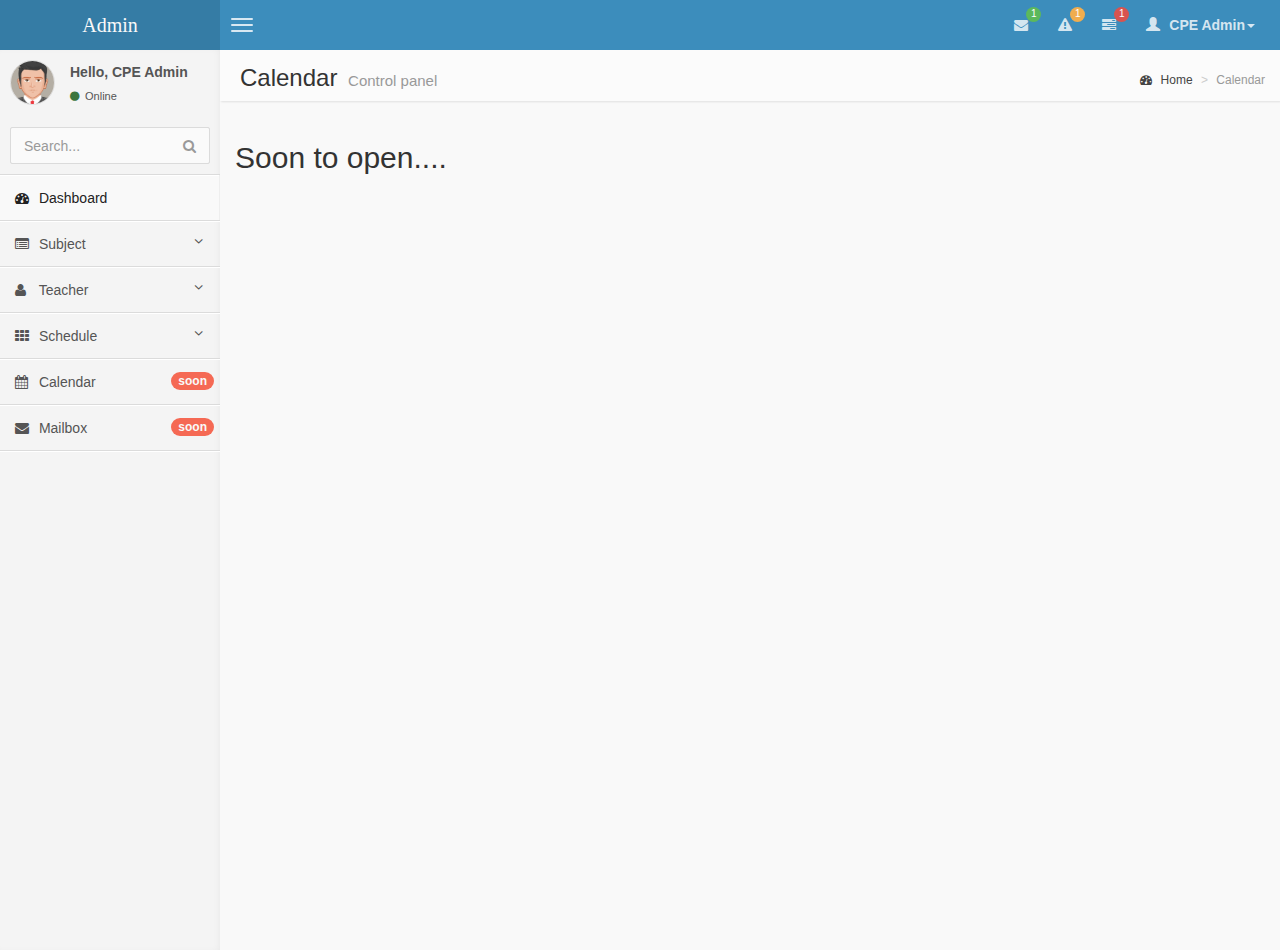
==== pages/calendar.html @ e45c5682 "First commit" ====
<!DOCTYPE html>
<html lang="en">
  <head>
    <meta charset="utf-8">
    <meta http-equiv="X-UA-Compatible" content="IE=edge">
    <meta content='width=device-width, initial-scale=1, maximum-scale=1, user-scalable=no' name='viewport'>
    <!-- The above 3 meta tags *must* come first in the head; any other head content must come *after* these tags -->
    <title>USC Automatic Subject Scheduler</title>

    <!-- Bootstrap -->
    <link href="../css/bootstrap.min.css" rel="stylesheet" type="text/css" />
    <!-- font Awesome -->
    <link href="../css/font-awesome.min.css" rel="stylesheet" type="text/css" />
    <!-- Ionicons -->
    <link href="../css/ionicons.min.css" rel="stylesheet" type="text/css" />
    <!-- Theme style -->
    <link href="../css/style.css" rel="stylesheet" type="text/css" />

    <!-- HTML5 shim and Respond.js for IE8 support of HTML5 elements and media queries -->
    <!-- WARNING: Respond.js doesn't work if you view the page via file:// -->
    <!--[if lt IE 9]>
      <script src="https://oss.maxcdn.com/html5shiv/3.7.2/html5shiv.min.js"></script>
      <script src="https://oss.maxcdn.com/respond/1.4.2/respond.min.js"></script>
    <![endif]-->
  </head>
  <body class="skin-blue">
    <header class="header">
            <a href="overview.html" class="logo">
                <!-- Add the class icon to your logo image or logo icon to add the margining -->
                Admin
            </a>

            <!-- Header Navbar: style can be found in header.less -->
            <nav class="navbar navbar-static-top" role="navigation">
                <!-- Sidebar toggle button-->
                <a href="#" class="navbar-btn sidebar-toggle" data-toggle="offcanvas" role="button">
                    <span class="sr-only">Toggle navigation</span>
                    <span class="icon-bar"></span>
                    <span class="icon-bar"></span>
                    <span class="icon-bar"></span>
                </a>
                <div class="navbar-right">
                    <ul class="nav navbar-nav">
                        <!-- Messages: style can be found in dropdown.less-->
                        <li class="dropdown messages-menu">
                            <a href="#" class="dropdown-toggle" data-toggle="dropdown">
                                <i class="fa fa-envelope"></i>
                                <span class="label label-success">1</span>
                            </a>
                            <ul class="dropdown-menu">
                                <li class="header">You have new messages</li>
                                
                                <li class="footer"><a href="#">See All Messages</a></li>
                            </ul>
                        </li>
                        <!-- Notifications: style can be found in dropdown.less -->
                        <li class="dropdown notifications-menu">
                            <a href="#" class="dropdown-toggle" data-toggle="dropdown">
                                <i class="fa fa-warning"></i>
                                <span class="label label-warning">1</span>
                            </a>
                            <ul class="dropdown-menu">
                                <li class="header">You have new notifications</li>
                                
                                <li class="footer"><a href="#">View all</a></li>
                            </ul>
                        </li>
                        <!-- Tasks: style can be found in dropdown.less -->
                        <li class="dropdown tasks-menu">
                            <a href="#" class="dropdown-toggle" data-toggle="dropdown">
                                <i class="fa fa-tasks"></i>
                                <span class="label label-danger">1</span>
                            </a>
                            <ul class="dropdown-menu">
                                <li class="header">You have new tasks</li>
                                
                                <li class="footer">
                                    <a href="#">View all tasks</a>
                                </li>
                            </ul>
                        </li>
                        <!-- User Account: style can be found in dropdown.less -->
                        <li class="dropdown user user-menu">
                            <a href="#" class="dropdown-toggle" data-toggle="dropdown">
                                <i class="glyphicon glyphicon-user"></i>
                                <span>CPE Admin<i class="caret"></i></span>
                            </a>
                            <ul class="dropdown-menu">
                                <!-- User image -->
                                <li class="user-header bg-light-blue">
                                    <img src="../img/avatar.png" class="img-circle" alt="User Image" />
                                    <p>
                                        CPE Admin - System Adminstrator
                                        <small>Member since July 2015</small>
                                    </p>
                                </li>
                                <!-- Menu Body -->
                                <li class="user-body">
                                    <div class="col-xs-4 text-center">
                                        <a href="#">Followers</a>
                                    </div>
                                    <div class="col-xs-4 text-center">
                                        <a href="#">Sales</a>
                                    </div>
                                    <div class="col-xs-4 text-center">
                                        <a href="#">Friends</a>
                                    </div>
                                </li>
                                <!-- Menu Footer-->
                                <li class="user-footer">
                                    <div class="pull-left">
                                        <a href="#" class="btn btn-default btn-flat">Profile</a>
                                    </div>
                                    <div class="pull-right">
                                        <a href="../index.html" class="btn btn-default btn-flat">Sign out</a>
                                    </div>
                                </li>
                            </ul>
                        </li>
                    </ul>
                </div>
            </nav>
        </header>
        <div class="wrapper row-offcanvas row-offcanvas-left">
            <!-- Left side column. contains the logo and sidebar -->
            <aside class="left-side sidebar-offcanvas">                
                <!-- sidebar: style can be found in sidebar.less -->
                <section class="sidebar">
                    <!-- Sidebar user panel -->
                    <div class="user-panel">
                        <div class="pull-left image">
                            <img src="../img/avatar.png" class="img-circle" alt="User Image" />
                        </div>
                        <div class="pull-left info">
                            <p>Hello, CPE Admin</p>

                            <a href="#"><i class="fa fa-circle text-success"></i> Online</a>
                        </div>
                    </div>
                    <!-- search form -->
                    <form action="#" method="get" class="sidebar-form">
                        <div class="input-group">
                            <input type="text" name="q" class="form-control" placeholder="Search..."/>
                            <span class="input-group-btn">
                                <button type='submit' name='seach' id='search-btn' class="btn btn-flat"><i class="fa fa-search"></i></button>
                            </span>
                        </div>
                    </form>
                    <!-- /.search form -->
                    <!-- sidebar menu: : style can be found in sidebar.less -->
                    <ul class="sidebar-menu">
                        <li class="active">
                            <a href="overview.html">
                                <i class="fa fa-dashboard"></i> <span>Dashboard</span>
                            </a>
                        </li>
                        <li>
                            <a href="#" onClick="displayTab(0)">
                                <i class="fa fa-list-alt"></i> <span>Subject</span>
                                <i class="fa fa-angle-down pull-right"></i>
                            </a> 
                            <ul class="treeview-menu">
                              <li><a href="csubject.html"><i class="fa fa-angle-double-right"></i> Create Subject</a></li>
                              <li><a href="msubject.html"><i class="fa fa-angle-double-right"></i> Manage Subject</a></li>
                            </ul>
                        </li>
                        <li class="treeview">
                            <a href="#" onClick="displayTab(1)">
                                <i class="fa fa-user"></i>
                                <span>Teacher</span>
                                <i class="fa fa-angle-down pull-right"></i>
                            </a>
                            <ul class="treeview-menu">
                                <li><a href="cteacher.html"><i class="fa fa-angle-double-right"></i> Create Teacher</a></li>
                                <li><a href="mteacher.html"><i class="fa fa-angle-double-right"></i> Manage Teacher</a></li>
                            </ul>
                        </li>
                        <li class="treeview">
                            <a href="#" onClick="displayTab(2)">
                                <i class="fa fa-th"></i>
                                <span>Schedule</span>
                                <i class="fa fa-angle-down pull-right"></i>
                            </a>
                            <ul class="treeview-menu">
                              <li><a href="croom.html"><i class="fa fa-angle-double-right"></i> Create Room</a></li>
                              <!-- <li><a href="cdp.html"><i class="fa fa-angle-double-right"></i> Customize Day/Period</a></li> -->
                              <li><a href="csched.html"><i class="fa fa-angle-double-right"></i> Create Schedule</a></li>
                            </ul>
                        </li>
                        <li>
                            <a href="../pages/calendar.html">
                                <i class="fa fa-calendar"></i> <span>Calendar</span>
                                <small class="badge pull-right bg-red">soon</small>
                            </a>
                        </li>
                        <li>
                            <a href="../pages/mailbox.html">
                                <i class="fa fa-envelope"></i> <span>Mailbox</span>
                                <small class="badge pull-right bg-red">soon</small>
                            </a>
                        </li>
                    </ul>   
                </section>
                <!-- /.sidebar -->
            </aside>

            <!-- Right side column. Contains the navbar and content of the page -->
            <aside class="right-side">                
                <!-- Content Header (Page header) -->
                <section class="content-header">
                    <h1>
                        Calendar
                        <small>Control panel</small>
                    </h1>
                    <ol class="breadcrumb">
                        <li><a href="#"><i class="fa fa-dashboard"></i> Home</a></li>
                        <li class="active">Calendar</li>
                    </ol>
                </section>

                <!-- Main content -->
                <section class="content">
                <h2>Soon to open.... </h2>

                </section><!-- /.content -->
            </aside><!-- /.right-side -->
        </div><!-- ./wrapper -->

    <!-- jQuery 2.0.2 -->
    <script src="../js/jquery-2.1.4.min.js" type="text/javascript"></script>
    <!-- jQuery UI 1.10.3 -->
    <script src="../js/jquery-ui-1.10.3.min.js" type="text/javascript"></script>
    <!-- Include all compiled plugins (below), or include individual files as needed -->
    <script src="../js/bootstrap.min.js"></script>
  </body>
</html>
---- css/style.css ----
/*@import url(http://fonts.googleapis.com/css?family=Source+Sans+Pro:300,400,600,300italic,400italic,600italic);*/

/*@import url(http://fonts.googleapis.com/css?family=Kaushan+Script);*/
/*! 
 *   USC Automatic Subject Scheduler
 *   Author: Blah Blah
 *   License: 
!*/

html,
body {
  /*overflow-x: hidden!important;*/
  font-family: 'Source Sans Pro', sans-serif;
  -webkit-font-smoothing: antialiased;
  min-height: 100%;
  background: #f9f9f9;
}
a {
  color: #3c8dbc;
}
a:hover,
a:active,
a:focus {
  outline: none;
  text-decoration: none;
  color: #72afd2;
}
/* Layouts */
.wrapper {
  min-height: 100%;
}
.wrapper:before,
.wrapper:after {
  display: table;
  content: " ";
}
.wrapper:after {
  clear: both;
}
/* Header */
body > .header {
  position: absolute;
  top: 0;
  left: 0;
  right: 0;
  z-index: 1030;
}
/* Define 2 column template */
.right-side,
.left-side {
  min-height: 100%;
  display: block;
}
/*right side - contins main content*/
.right-side {
  background-color: #f9f9f9;
  margin-left: 220px;
}
/*left side - contains sidebar*/
.left-side {
  position: absolute;
  width: 220px;
  top: 0;
}
@media screen and (min-width: 992px) {
  .left-side {
    top: 50px;
  }
  /*Right side strech mode*/
  .right-side.strech {
    margin-left: 0;
  }
  .right-side.strech > .content-header {
    margin-top: 0px;
  }
  /* Left side collapse */
  .left-side.collapse-left {
    left: -220px;
  }
}
/*Give content full width on xs screens*/
@media screen and (max-width: 992px) {
  .right-side {
    margin-left: 0;
  }
}
/*
    By default the layout is not fixed but if you add the class .fixed to the body element
    the sidebar and the navbar will automatically become poisitioned fixed
*/
body.fixed > .header,
body.fixed .left-side,
body.fixed .navbar {
  position: fixed;
}
body.fixed > .header {
  top: 0;
  right: 0;
  left: 0;
}
body.fixed .navbar {
  left: 0;
  right: 0;
}
body.fixed .wrapper {
  margin-top: 50px;
}
/* Content */
.content {
  padding: 20px 15px;
  background: #f9f9f9;
}
/* Utility */
/* H1 - H6 font */
h1,
h2,
h3,
h4,
h5,
h6,
.h1,
.h2,
.h3,
.h4,
.h5,
.h6 {
  font-family: 'Source Sans Pro', sans-serif;
}
/* Page Header */
.page-header {
  margin: 10px 0 20px 0;
  font-size: 22px;
}
.page-header > small {
  color: #666;
  display: block;
  margin-top: 5px;
}
/* All images should be responsive */
img {
  max-width: 100%important;
}
.sort-highlight {
  background: #f4f4f4;
  border: 1px dashed #ddd;
  margin-bottom: 10px;
}
/* 10px padding and margins */
.pad {
  padding: 10px;
}
.margin {
  margin: 10px;
}
/* Display inline */
.inline {
  display: inline;
  width: auto;
}
/* Background colors */
.bg-red,
.bg-yellow,
.bg-aqua,
.bg-blue,
.bg-light-blue,
.bg-green,
.bg-navy,
.bg-teal,
.bg-olive,
.bg-lime,
.bg-orange,
.bg-fuchsia,
.bg-purple,
.bg-maroon,
.bg-black {
  color: #f9f9f9 !important;
}
.bg-gray {
  background-color: #eaeaec !important;
}
.bg-black {
  background-color: #222222 !important;
}
.bg-red {
  background-color: #f56954 !important;
}
.bg-yellow {
  background-color: #f39c12 !important;
}
.bg-aqua {
  background-color: #00c0ef !important;
}
.bg-blue {
  background-color: #0073b7 !important;
}
.bg-light-blue {
  background-color: #3c8dbc !important;
}
.bg-green {
  background-color: #00a65a !important;
}
.bg-navy {
  background-color: #001f3f !important;
}
.bg-teal {
  background-color: #39cccc !important;
}
.bg-olive {
  background-color: #3d9970 !important;
}
.bg-lime {
  background-color: #01ff70 !important;
}
.bg-orange {
  background-color: #ff851b !important;
}
.bg-fuchsia {
  background-color: #f012be !important;
}
.bg-purple {
  background-color: #932ab6 !important;
}
.bg-maroon {
  background-color: #85144b !important;
}
/* Text colors */
.text-red {
  color: #f56954 !important;
}
.text-yellow {
  color: #f39c12 !important;
}
.text-aqua {
  color: #00c0ef !important;
}
.text-blue {
  color: #0073b7 !important;
}
.text-light-blue {
  color: #3c8dbc !important;
}
.text-green {
  color: #00a65a !important;
}
.text-navy {
  color: #001f3f !important;
}
.text-teal {
  color: #39cccc !important;
}
.text-olive {
  color: #3d9970 !important;
}
.text-lime {
  color: #01ff70 !important;
}
.text-orange {
  color: #ff851b !important;
}
.text-fuchsia {
  color: #f012be !important;
}
.text-purple {
  color: #932ab6 !important;
}
.text-maroon {
  color: #85144b !important;
}
/*Hide elements by display none only*/
.hide {
  display: none !important;
}
/* Remove borders */
.no-border {
  border: 0px !important;
}
/* Remove padding */
.no-padding {
  padding: 0px !important;
}
/* Remove margins */
.no-margin {
  margin: 0px !important;
}
/* Remove box shadow */
.no-shadow {
  box-shadow: none!important;
}
/* Don't display when printing */
@media print {
  .no-print {
    display: none;
  }
  .left-side,
  .header,
  .content-header {
    display: none;
  }
  .right-side {
    margin: 0;
  }
}
/* Remove border radius */
.flat {
  -webkit-border-radius: 0 !important;
  -moz-border-radius: 0 !important;
  border-radius: 0 !important;
}
/* Change the color of the striped tables */
.table-striped > tbody > tr:nth-child(odd) > td,
.table-striped > tbody > tr:nth-child(odd) > th {
  background-color: #f3f4f5;
}
/* .text-center in tables */
table.text-center td,
table.text-center th {
  text-align: center;
}
/* _fix for sparkline tooltip */
.jqstooltip {
  padding: 5px!important;
  width: auto!important;
  height: auto!important;
}
/*
    Components: navbar, logo and content header
-------------------------------------------------
*/
body > .header {
  position: relative;
  max-height: 100px;
  z-index: 1030;
}
body > .header .navbar {
  height: 50px;
  margin-bottom: 0;
  margin-left: 220px;
}
body > .header .navbar .sidebar-toggle {
  float: left;
  padding: 9px 5px;
  margin-top: 8px;
  margin-right: 0;
  margin-bottom: 8px;
  margin-left: 5px;
  background-color: transparent;
  background-image: none;
  border: 1px solid transparent;
  -webkit-border-radius: 0 !important;
  -moz-border-radius: 0 !important;
  border-radius: 0 !important;
}
body > .header .navbar .sidebar-toggle:hover .icon-bar {
  background: #f6f6f6;
}
body > .header .navbar .sidebar-toggle .icon-bar {
  display: block;
  width: 22px;
  height: 2px;
  -webkit-border-radius: 4px;
  -moz-border-radius: 4px;
  border-radius: 4px;
}
body > .header .navbar .sidebar-toggle .icon-bar + .icon-bar {
  margin-top: 4px;
}
body > .header .navbar .nav > li.user > a {
  font-weight: bold;
}
body > .header .navbar .nav > li.user > a > .fa,
body > .header .navbar .nav > li.user > a > .glyphicon,
body > .header .navbar .nav > li.user > a > .ion {
  margin-right: 5px;
}
body > .header .navbar .nav > li > a > .label {
  -webkit-border-radius: 50%;
  -moz-border-radius: 50%;
  border-radius: 50%;
  position: absolute;
  top: 7px;
  right: 2px;
  font-size: 10px;
  font-weight: normal;
  width: 15px;
  height: 15px;
  line-height: 1.0em;
  text-align: center;
  padding: 2px;
}
body > .header .navbar .nav > li > a:hover > .label {
  top: 3px;
}
body > .header .logo {
  float: left;
  font-size: 20px;
  line-height: 50px;
  text-align: center;
  padding: 0 10px;
  width: 220px;
  font-family: 'Kaushan Script', cursive;
  font-weight: 500;
  height: 50px;
  display: block;
}
body > .header .logo .icon {
  margin-right: 10px;
}
.right-side > .content-header {
  position: relative;
  padding: 15px 15px 10px 20px;
}
.right-side > .content-header > h1 {
  margin: 0;
  font-size: 24px;
}
.right-side > .content-header > h1 > small {
  font-size: 15px;
  display: inline-block;
  padding-left: 4px;
  font-weight: 300;
}
.right-side > .content-header > .breadcrumb {
  float: right;
  background: transparent;
  margin-top: 0px;
  margin-bottom: 0;
  font-size: 12px;
  padding: 7px 5px;
  position: absolute;
  top: 15px;
  right: 10px;
  -webkit-border-radius: 2px;
  -moz-border-radius: 2px;
  border-radius: 2px;
}
.right-side > .content-header > .breadcrumb > li > a {
  color: #444;
  text-decoration: none;
}
.right-side > .content-header > .breadcrumb > li > a > .fa,
.right-side > .content-header > .breadcrumb > li > a > .glyphicon,
.right-side > .content-header > .breadcrumb > li > a > .ion {
  margin-right: 5px;
}
.right-side > .content-header > .breadcrumb > li + li:before {
  content: '>\00a0';
}
@media screen and (max-width: 767px) {
  .right-side > .content-header > .breadcrumb {
    position: relative;
    margin-top: 5px;
    top: 0;
    right: 0;
    float: none;
    background: #efefef;
  }
}
@media (max-width: 767px) {
  .navbar .navbar-nav > li {
    float: left;
  }
  .navbar-nav {
    margin: 0;
    float: left;
  }
  .navbar-nav > li > a {
    padding-top: 15px;
    padding-bottom: 15px;
    line-height: 20px;
  }
  .navbar .navbar-right {
    float: right;
  }
}
@media screen and (max-width: 560px) {
  body > .header {
    position: relative;
  }
  body > .header .logo,
  body > .header .navbar {
    width: 100%;
    float: none;
    position: relative!important;
  }
  body > .header .navbar {
    margin: 0;
  }
  body.fixed > .header {
    position: fixed;
  }
  body.fixed > .wrapper,
  body.fixed .sidebar-offcanvas {
    margin-top: 100px!important;
  }
}
/*
    Component: Sidebar
--------------------------
*/
.sidebar {
  margin-bottom: 5px;
}
.sidebar .sidebar-form input:focus {
  -webkit-box-shadow: none;
  -moz-box-shadow: none;
  box-shadow: none;
  border-color: transparent!important;
}
.sidebar .sidebar-menu {
  list-style: none;
  margin: 0;
  padding: 0;
}
.sidebar .sidebar-menu > li {
  margin: 0;
  padding: 0;
}
.sidebar .sidebar-menu > li > a {
  padding: 12px 5px 12px 15px;
  display: block;
}
.sidebar .sidebar-menu > li > a > .fa,
.sidebar .sidebar-menu > li > a > .glyphicon,
.sidebar .sidebar-menu > li > a > .ion {
  width: 20px;
}
.sidebar .sidebar-menu .treeview-menu {
  display: none;
  list-style: none;
  padding: 0;
  margin: 0;
}
.sidebar .sidebar-menu .treeview-menu > li {
  margin: 0;
}
.sidebar .sidebar-menu .treeview-menu > li > a {
  padding: 5px 5px 5px 15px;
  display: block;
  font-size: 14px;
  margin: 0px 0px;
}
.sidebar .sidebar-menu .treeview-menu > li > a > .fa,
.sidebar .sidebar-menu .treeview-menu > li > a > .glyphicon,
.sidebar .sidebar-menu .treeview-menu > li > a > .ion {
  width: 20px;
}
.user-panel {
  padding: 10px;
}
.user-panel:before,
.user-panel:after {
  display: table;
  content: " ";
}
.user-panel:after {
  clear: both;
}
.user-panel > .image > img {
  width: 45px;
  height: 45px;
}
.user-panel > .info {
  font-weight: 600;
  padding: 5px 5px 5px 15px;
  font-size: 14px;
  line-height: 1;
}
.user-panel > .info > p {
  margin-bottom: 9px;
}
.user-panel > .info > a {
  text-decoration: none;
  padding-right: 5px;
  margin-top: 3px;
  font-size: 11px;
  font-weight: normal;
}
.user-panel > .info > a > .fa,
.user-panel > .info > a > .ion,
.user-panel > .info > a > .glyphicon {
  margin-right: 3px;
}
/*
 * Off Canvas
 * --------------------------------------------------
 *  Gives us the push menu effect
 */
@media screen and (max-width: 992px) {
  .relative {
    position: relative;
  }
  .row-offcanvas-right .sidebar-offcanvas {
    right: -220px;
  }
  .row-offcanvas-left .sidebar-offcanvas {
    left: -220px;
  }
  .row-offcanvas-right.active {
    right: 220px;
  }
  .row-offcanvas-left.active {
    left: 220px;
  }
  .sidebar-offcanvas {
    left: 0;
  }
  body.fixed .sidebar-offcanvas {
    margin-top: 50px;
    left: -220px;
  }
  body.fixed .row-offcanvas-left.active .navbar {
    left: 220px !important;
    right: 0;
  }
  body.fixed .row-offcanvas-left.active .sidebar-offcanvas {
    left: 0px;
  }
}
/* 
    Dropdown menus
----------------------------
*/
/*Dropdowns in general*/
.dropdown-menu {
  -webkit-box-shadow: 0px 3px 6px rgba(0, 0, 0, 0.1);
  -moz-box-shadow: 0px 3px 6px rgba(0, 0, 0, 0.1);
  box-shadow: 0px 3px 6px rgba(0, 0, 0, 0.1);
  z-index: 2300;
}
.dropdown-menu > li > a > .glyphicon,
.dropdown-menu > li > a > .fa,
.dropdown-menu > li > a > .ion {
  margin-right: 10px;
}
.dropdown-menu > li > a:hover {
  background-color: #3c8dbc;
  color: #f9f9f9;
}
/*Drodown in navbars*/
.skin-blue .navbar .dropdown-menu > li > a {
  color: #444444;
}
/*
    Navbar custom dropdown menu
------------------------------------
*/
.navbar-nav > .notifications-menu > .dropdown-menu,
.navbar-nav > .messages-menu > .dropdown-menu,
.navbar-nav > .tasks-menu > .dropdown-menu {
  width: 280px;
  padding: 0 0 0 0!important;
  margin: 0!important;
  top: 100%;
  border: 1px solid #dfdfdf;
  -webkit-border-radius: 4px !important;
  -moz-border-radius: 4px !important;
  border-radius: 4px !important;
}
.navbar-nav > .notifications-menu > .dropdown-menu > li.header,
.navbar-nav > .messages-menu > .dropdown-menu > li.header,
.navbar-nav > .tasks-menu > .dropdown-menu > li.header {
  -webkit-border-top-left-radius: 4px;
  -webkit-border-top-right-radius: 4px;
  -webkit-border-bottom-right-radius: 0;
  -webkit-border-bottom-left-radius: 0;
  -moz-border-radius-topleft: 4px;
  -moz-border-radius-topright: 4px;
  -moz-border-radius-bottomright: 0;
  -moz-border-radius-bottomleft: 0;
  border-top-left-radius: 4px;
  border-top-right-radius: 4px;
  border-bottom-right-radius: 0;
  border-bottom-left-radius: 0;
  background-color: #ffffff;
  padding: 7px 10px;
  border-bottom: 1px solid #f4f4f4;
  color: #444444;
  font-size: 14px;
}
.navbar-nav > .notifications-menu > .dropdown-menu > li.header:after,
.navbar-nav > .messages-menu > .dropdown-menu > li.header:after,
.navbar-nav > .tasks-menu > .dropdown-menu > li.header:after {
  bottom: 100%;
  left: 92%;
  border: solid transparent;
  content: " ";
  height: 0;
  width: 0;
  position: absolute;
  pointer-events: none;
  border-color: rgba(255, 255, 255, 0);
  border-bottom-color: #ffffff;
  border-width: 7px;
  margin-left: -7px;
}
.navbar-nav > .notifications-menu > .dropdown-menu > li.footer > a,
.navbar-nav > .messages-menu > .dropdown-menu > li.footer > a,
.navbar-nav > .tasks-menu > .dropdown-menu > li.footer > a {
  -webkit-border-top-left-radius: 0px;
  -webkit-border-top-right-radius: 0px;
  -webkit-border-bottom-right-radius: 4px;
  -webkit-border-bottom-left-radius: 4px;
  -moz-border-radius-topleft: 0px;
  -moz-border-radius-topright: 0px;
  -moz-border-radius-bottomright: 4px;
  -moz-border-radius-bottomleft: 4px;
  border-top-left-radius: 0px;
  border-top-right-radius: 0px;
  border-bottom-right-radius: 4px;
  border-bottom-left-radius: 4px;
  font-size: 12px;
  background-color: #f4f4f4;
  padding: 7px 10px;
  border-bottom: 1px solid #eeeeee;
  color: #444444;
  text-align: center;
}
.navbar-nav > .notifications-menu > .dropdown-menu > li.footer > a:hover,
.navbar-nav > .messages-menu > .dropdown-menu > li.footer > a:hover,
.navbar-nav > .tasks-menu > .dropdown-menu > li.footer > a:hover {
  background: #f4f4f4;
  text-decoration: none;
  font-weight: normal;
}
.navbar-nav > .notifications-menu > .dropdown-menu > li .menu,
.navbar-nav > .messages-menu > .dropdown-menu > li .menu,
.navbar-nav > .tasks-menu > .dropdown-menu > li .menu {
  margin: 0;
  padding: 0;
  list-style: none;
  overflow-x: hidden;
}
.navbar-nav > .notifications-menu > .dropdown-menu > li .menu > li > a,
.navbar-nav > .messages-menu > .dropdown-menu > li .menu > li > a,
.navbar-nav > .tasks-menu > .dropdown-menu > li .menu > li > a {
  display: block;
  white-space: nowrap;
  /* Prevent text from breaking */

  border-bottom: 1px solid #f4f4f4;
}
.navbar-nav > .notifications-menu > .dropdown-menu > li .menu > li > a:hover,
.navbar-nav > .messages-menu > .dropdown-menu > li .menu > li > a:hover,
.navbar-nav > .tasks-menu > .dropdown-menu > li .menu > li > a:hover {
  background: #f6f6f6;
  text-decoration: none;
}
.navbar-nav > .notifications-menu > .dropdown-menu > li .menu > li > a {
  font-size: 12px;
  color: #444444;
}
.navbar-nav > .notifications-menu > .dropdown-menu > li .menu > li > a > .glyphicon,
.navbar-nav > .notifications-menu > .dropdown-menu > li .menu > li > a > .fa,
.navbar-nav > .notifications-menu > .dropdown-menu > li .menu > li > a > .ion {
  font-size: 20px;
  width: 50px;
  text-align: center;
  padding: 15px 0px;
  margin-right: 5px;
  /* Default background and font colors */

  background: #00c0ef;
  color: #f9f9f9;
  /* Fallback for browsers that doesn't support rgba */

  color: rgba(255, 255, 255, 0.7);
}
.navbar-nav > .notifications-menu > .dropdown-menu > li .menu > li > a > .glyphicon.danger,
.navbar-nav > .notifications-menu > .dropdown-menu > li .menu > li > a > .fa.danger,
.navbar-nav > .notifications-menu > .dropdown-menu > li .menu > li > a > .ion.danger {
  background: #f56954;
}
.navbar-nav > .notifications-menu > .dropdown-menu > li .menu > li > a > .glyphicon.warning,
.navbar-nav > .notifications-menu > .dropdown-menu > li .menu > li > a > .fa.warning,
.navbar-nav > .notifications-menu > .dropdown-menu > li .menu > li > a > .ion.warning {
  background: #f39c12;
}
.navbar-nav > .notifications-menu > .dropdown-menu > li .menu > li > a > .glyphicon.success,
.navbar-nav > .notifications-menu > .dropdown-menu > li .menu > li > a > .fa.success,
.navbar-nav > .notifications-menu > .dropdown-menu > li .menu > li > a > .ion.success {
  background: #00a65a;
}
.navbar-nav > .notifications-menu > .dropdown-menu > li .menu > li > a > .glyphicon.info,
.navbar-nav > .notifications-menu > .dropdown-menu > li .menu > li > a > .fa.info,
.navbar-nav > .notifications-menu > .dropdown-menu > li .menu > li > a > .ion.info {
  background: #00c0ef;
}
.navbar-nav > .messages-menu > .dropdown-menu > li .menu > li > a {
  margin: 0px;
  line-height: 20px;
  padding: 10px 5px 10px 5px;
  -webkit-border-radius: 4px;
  -moz-border-radius: 4px;
  border-radius: 4px;
}
.navbar-nav > .messages-menu > .dropdown-menu > li .menu > li > a > div > img {
  margin: auto 10px auto auto;
  width: 40px;
  height: 40px;
  border: 1px solid #dddddd;
}
.navbar-nav > .messages-menu > .dropdown-menu > li .menu > li > a > h4 {
  padding: 0;
  margin: 0 0 0 45px;
  color: #444444;
  font-size: 15px;
}
.navbar-nav > .messages-menu > .dropdown-menu > li .menu > li > a > h4 > small {
  color: #999999;
  font-size: 10px;
  float: right;
}
.navbar-nav > .messages-menu > .dropdown-menu > li .menu > li > a > p {
  margin: 0 0 0 45px;
  font-size: 12px;
  color: #888888;
}
.navbar-nav > .messages-menu > .dropdown-menu > li .menu > li > a:before,
.navbar-nav > .messages-menu > .dropdown-menu > li .menu > li > a:after {
  display: table;
  content: " ";
}
.navbar-nav > .messages-menu > .dropdown-menu > li .menu > li > a:after {
  clear: both;
}
.navbar-nav > .tasks-menu > .dropdown-menu > li .menu > li > a {
  padding: 10px;
}
.navbar-nav > .tasks-menu > .dropdown-menu > li .menu > li > a > h3 {
  font-size: 14px;
  padding: 0;
  margin: 0 0 10px 0;
  color: #666666;
}
.navbar-nav > .tasks-menu > .dropdown-menu > li .menu > li > a > .progress {
  padding: 0;
  margin: 0;
}
.navbar-nav > .user-menu > .dropdown-menu {
  -webkit-border-radius: 0;
  -moz-border-radius: 0;
  border-radius: 0;
  padding: 1px 0 0 0;
  border-top-width: 0;
  width: 280px;
}
.navbar-nav > .user-menu > .dropdown-menu:after {
  bottom: 100%;
  right: 10px;
  border: solid transparent;
  content: " ";
  height: 0;
  width: 0;
  position: absolute;
  pointer-events: none;
  border-color: rgba(255, 255, 255, 0);
  border-bottom-color: #ffffff;
  border-width: 10px;
  margin-left: -10px;
}
.navbar-nav > .user-menu > .dropdown-menu > li.user-header {
  height: 175px;
  padding: 10px;
  background: #3c8dbc;
  text-align: center;
}
.navbar-nav > .user-menu > .dropdown-menu > li.user-header > img {
  z-index: 5;
  height: 90px;
  width: 90px;
  border: 8px solid;
  border-color: transparent;
  border-color: rgba(255, 255, 255, 0.2);
}
.navbar-nav > .user-menu > .dropdown-menu > li.user-header > p {
  z-index: 5;
  color: #f9f9f9;
  color: rgba(255, 255, 255, 0.8);
  font-size: 17px;
  text-shadow: 2px 2px 3px #333333;
  margin-top: 10px;
}
.navbar-nav > .user-menu > .dropdown-menu > li.user-header > p > small {
  display: block;
  font-size: 12px;
}
.navbar-nav > .user-menu > .dropdown-menu > li.user-body {
  padding: 15px;
  border-bottom: 1px solid #f4f4f4;
  border-top: 1px solid #dddddd;
}
.navbar-nav > .user-menu > .dropdown-menu > li.user-body:before,
.navbar-nav > .user-menu > .dropdown-menu > li.user-body:after {
  display: table;
  content: " ";
}
.navbar-nav > .user-menu > .dropdown-menu > li.user-body:after {
  clear: both;
}
.navbar-nav > .user-menu > .dropdown-menu > li.user-body > div > a {
  color: #0073b7;
}
.navbar-nav > .user-menu > .dropdown-menu > li.user-footer {
  background-color: #f9f9f9;
  padding: 10px;
}
.navbar-nav > .user-menu > .dropdown-menu > li.user-footer:before,
.navbar-nav > .user-menu > .dropdown-menu > li.user-footer:after {
  display: table;
  content: " ";
}
.navbar-nav > .user-menu > .dropdown-menu > li.user-footer:after {
  clear: both;
}
.navbar-nav > .user-menu > .dropdown-menu > li.user-footer .btn-default {
  color: #666666;
}
/* Add fade animation to dropdown menus */
.open > .dropdown-menu {
  animation-name: fadeAnimation;
  animation-duration: .7s;
  animation-iteration-count: 1;
  animation-timing-function: ease;
  animation-fill-mode: forwards;
  -webkit-animation-name: fadeAnimation;
  -webkit-animation-duration: .7s;
  -webkit-animation-iteration-count: 1;
  -webkit-animation-timing-function: ease;
  -webkit-animation-fill-mode: forwards;
  -moz-animation-name: fadeAnimation;
  -moz-animation-duration: .7s;
  -moz-animation-iteration-count: 1;
  -moz-animation-timing-function: ease;
  -moz-animation-fill-mode: forwards;
}
@keyframes fadeAnimation {
  from {
    opacity: 0;
    top: 120%;
  }
  to {
    opacity: 1;
    top: 100%;
  }
}
@-webkit-keyframes fadeAnimation {
  from {
    opacity: 0;
    top: 120%;
  }
  to {
    opacity: 1;
    top: 100%;
  }
}
/* Fix dropdown menu for small screens to display correctly on small screens */
@media screen and (max-width: 767px) {
  .navbar-nav > .notifications-menu > .dropdown-menu,
  .navbar-nav > .user-menu > .dropdown-menu,
  .navbar-nav > .tasks-menu > .dropdown-menu,
  .navbar-nav > .messages-menu > .dropdown-menu {
    position: absolute;
    top: 100%;
    right: 0;
    left: auto;
    border-right: 1px solid #dddddd;
    border-bottom: 1px solid #dddddd;
    border-left: 1px solid #dddddd;
    background: #ffffff;
  }
}
/* Fix menu positions on xs screens to appear correctly and fully */
@media screen and (max-width: 480px) {
  .navbar-nav > .notifications-menu > .dropdown-menu > li.header,
  .navbar-nav > .tasks-menu > .dropdown-menu > li.header,
  .navbar-nav > .messages-menu > .dropdown-menu > li.header {
    /* Remove arrow from the top */
  }
  .navbar-nav > .notifications-menu > .dropdown-menu > li.header:after,
  .navbar-nav > .tasks-menu > .dropdown-menu > li.header:after,
  .navbar-nav > .messages-menu > .dropdown-menu > li.header:after {
    border-width: 0px!important;
  }
  .navbar-nav > .tasks-menu > .dropdown-menu {
    position: absolute;
    right: -120px;
    left: auto;
  }
  .navbar-nav > .notifications-menu > .dropdown-menu {
    position: absolute;
    right: -170px;
    left: auto;
  }
  .navbar-nav > .messages-menu > .dropdown-menu {
    position: absolute;
    right: -210px;
    left: auto;
  }
}
/* 
   All form elements including input, select, textarea etc.
-----------------------------------------------------------------
*/
.form-control {
  -webkit-border-radius: 0px !important;
  -moz-border-radius: 0px !important;
  border-radius: 0px !important;
  box-shadow: none;
}
.form-control:focus {
  border-color: #3c8dbc !important;
  box-shadow: none;
}
.form-group.has-success label {
  color: #00a65a;
}
.form-group.has-success .form-control {
  border-color: #00a65a !important;
  box-shadow: none;
}
.form-group.has-warning label {
  color: #f39c12;
}
.form-group.has-warning .form-control {
  border-color: #f39c12 !important;
  box-shadow: none;
}
.form-group.has-error label {
  color: #f56954;
}
.form-group.has-error .form-control {
  border-color: #f56954 !important;
  box-shadow: none;
}
/* Input group */
.input-group .input-group-addon {
  border-radius: 0;
  background-color: #f4f4f4;
}
/* button groups */
.btn-group-vertical .btn.btn-flat:first-of-type,
.btn-group-vertical .btn.btn-flat:last-of-type {
  border-radius: 0;
}
/* Checkbox and radio inputs */
.checkbox,
.radio {
  padding-left: 0;
}
/* 
    Compenent: Progress bars
--------------------------------
*/
/* size variation */
.progress.sm {
  height: 10px;
}
.progress.xs {
  height: 7px;
}
/* Vertical bars */
.progress.vertical {
  position: relative;
  width: 30px;
  height: 200px;
  display: inline-block;
  margin-right: 10px;
}
.progress.vertical > .progress-bar {
  width: 100%!important;
  position: absolute;
  bottom: 0;
}
.progress.vertical.sm {
  width: 20px;
}
.progress.vertical.xs {
  width: 10px;
}
/* Remove margins from progress bars when put in a table */
.table tr > td .progress {
  margin: 0;
}
.progress-bar-light-blue,
.progress-bar-primary {
  background-color: #3c8dbc;
}
.progress-striped .progress-bar-light-blue,
.progress-striped .progress-bar-primary {
  background-image: -webkit-gradient(linear, 0 100%, 100% 0, color-stop(0.25, rgba(255, 255, 255, 0.15)), color-stop(0.25, transparent), color-stop(0.5, transparent), color-stop(0.5, rgba(255, 255, 255, 0.15)), color-stop(0.75, rgba(255, 255, 255, 0.15)), color-stop(0.75, transparent), to(transparent));
  background-image: -webkit-linear-gradient(45deg, rgba(255, 255, 255, 0.15) 25%, transparent 25%, transparent 50%, rgba(255, 255, 255, 0.15) 50%, rgba(255, 255, 255, 0.15) 75%, transparent 75%, transparent);
  background-image: -moz-linear-gradient(45deg, rgba(255, 255, 255, 0.15) 25%, transparent 25%, transparent 50%, rgba(255, 255, 255, 0.15) 50%, rgba(255, 255, 255, 0.15) 75%, transparent 75%, transparent);
  background-image: linear-gradient(45deg, rgba(255, 255, 255, 0.15) 25%, transparent 25%, transparent 50%, rgba(255, 255, 255, 0.15) 50%, rgba(255, 255, 255, 0.15) 75%, transparent 75%, transparent);
}
.progress-bar-green,
.progress-bar-success {
  background-color: #00a65a;
}
.progress-striped .progress-bar-green,
.progress-striped .progress-bar-success {
  background-image: -webkit-gradient(linear, 0 100%, 100% 0, color-stop(0.25, rgba(255, 255, 255, 0.15)), color-stop(0.25, transparent), color-stop(0.5, transparent), color-stop(0.5, rgba(255, 255, 255, 0.15)), color-stop(0.75, rgba(255, 255, 255, 0.15)), color-stop(0.75, transparent), to(transparent));
  background-image: -webkit-linear-gradient(45deg, rgba(255, 255, 255, 0.15) 25%, transparent 25%, transparent 50%, rgba(255, 255, 255, 0.15) 50%, rgba(255, 255, 255, 0.15) 75%, transparent 75%, transparent);
  background-image: -moz-linear-gradient(45deg, rgba(255, 255, 255, 0.15) 25%, transparent 25%, transparent 50%, rgba(255, 255, 255, 0.15) 50%, rgba(255, 255, 255, 0.15) 75%, transparent 75%, transparent);
  background-image: linear-gradient(45deg, rgba(255, 255, 255, 0.15) 25%, transparent 25%, transparent 50%, rgba(255, 255, 255, 0.15) 50%, rgba(255, 255, 255, 0.15) 75%, transparent 75%, transparent);
}
.progress-bar-aqua,
.progress-bar-info {
  background-color: #00c0ef;
}
.progress-striped .progress-bar-aqua,
.progress-striped .progress-bar-info {
  background-image: -webkit-gradient(linear, 0 100%, 100% 0, color-stop(0.25, rgba(255, 255, 255, 0.15)), color-stop(0.25, transparent), color-stop(0.5, transparent), color-stop(0.5, rgba(255, 255, 255, 0.15)), color-stop(0.75, rgba(255, 255, 255, 0.15)), color-stop(0.75, transparent), to(transparent));
  background-image: -webkit-linear-gradient(45deg, rgba(255, 255, 255, 0.15) 25%, transparent 25%, transparent 50%, rgba(255, 255, 255, 0.15) 50%, rgba(255, 255, 255, 0.15) 75%, transparent 75%, transparent);
  background-image: -moz-linear-gradient(45deg, rgba(255, 255, 255, 0.15) 25%, transparent 25%, transparent 50%, rgba(255, 255, 255, 0.15) 50%, rgba(255, 255, 255, 0.15) 75%, transparent 75%, transparent);
  background-image: linear-gradient(45deg, rgba(255, 255, 255, 0.15) 25%, transparent 25%, transparent 50%, rgba(255, 255, 255, 0.15) 50%, rgba(255, 255, 255, 0.15) 75%, transparent 75%, transparent);
}
.progress-bar-yellow,
.progress-bar-warning {
  background-color: #f39c12;
}
.progress-striped .progress-bar-yellow,
.progress-striped .progress-bar-warning {
  background-image: -webkit-gradient(linear, 0 100%, 100% 0, color-stop(0.25, rgba(255, 255, 255, 0.15)), color-stop(0.25, transparent), color-stop(0.5, transparent), color-stop(0.5, rgba(255, 255, 255, 0.15)), color-stop(0.75, rgba(255, 255, 255, 0.15)), color-stop(0.75, transparent), to(transparent));
  background-image: -webkit-linear-gradient(45deg, rgba(255, 255, 255, 0.15) 25%, transparent 25%, transparent 50%, rgba(255, 255, 255, 0.15) 50%, rgba(255, 255, 255, 0.15) 75%, transparent 75%, transparent);
  background-image: -moz-linear-gradient(45deg, rgba(255, 255, 255, 0.15) 25%, transparent 25%, transparent 50%, rgba(255, 255, 255, 0.15) 50%, rgba(255, 255, 255, 0.15) 75%, transparent 75%, transparent);
  background-image: linear-gradient(45deg, rgba(255, 255, 255, 0.15) 25%, transparent 25%, transparent 50%, rgba(255, 255, 255, 0.15) 50%, rgba(255, 255, 255, 0.15) 75%, transparent 75%, transparent);
}
.progress-bar-red,
.progress-bar-danger {
  background-color: #f56954;
}
.progress-striped .progress-bar-red,
.progress-striped .progress-bar-danger {
  background-image: -webkit-gradient(linear, 0 100%, 100% 0, color-stop(0.25, rgba(255, 255, 255, 0.15)), color-stop(0.25, transparent), color-stop(0.5, transparent), color-stop(0.5, rgba(255, 255, 255, 0.15)), color-stop(0.75, rgba(255, 255, 255, 0.15)), color-stop(0.75, transparent), to(transparent));
  background-image: -webkit-linear-gradient(45deg, rgba(255, 255, 255, 0.15) 25%, transparent 25%, transparent 50%, rgba(255, 255, 255, 0.15) 50%, rgba(255, 255, 255, 0.15) 75%, transparent 75%, transparent);
  background-image: -moz-linear-gradient(45deg, rgba(255, 255, 255, 0.15) 25%, transparent 25%, transparent 50%, rgba(255, 255, 255, 0.15) 50%, rgba(255, 255, 255, 0.15) 75%, transparent 75%, transparent);
  background-image: linear-gradient(45deg, rgba(255, 255, 255, 0.15) 25%, transparent 25%, transparent 50%, rgba(255, 255, 255, 0.15) 50%, rgba(255, 255, 255, 0.15) 75%, transparent 75%, transparent);
}
/*
    Component: Small boxes
*/
.small-box {
  position: relative;
  display: block;
  -webkit-border-radius: 2px;
  -moz-border-radius: 2px;
  border-radius: 2px;
  margin-bottom: 15px;
}
.small-box > .inner {
  padding: 10px;
}
.small-box > .small-box-footer {
  position: relative;
  text-align: center;
  padding: 3px 0;
  color: #fff;
  color: rgba(255, 255, 255, 0.8);
  display: block;
  z-index: 10;
  background: rgba(0, 0, 0, 0.1);
  text-decoration: none;
}
.small-box > .small-box-footer:hover {
  color: #fff;
  background: rgba(0, 0, 0, 0.15);
}
.small-box h3 {
  font-size: 38px;
  font-weight: bold;
  margin: 0 0 10px 0;
  white-space: nowrap;
  padding: 0;
}
.small-box p {
  font-size: 15px;
}
.small-box p > small {
  display: block;
  color: #f9f9f9;
  font-size: 13px;
  margin-top: 5px;
}
.small-box h3,
.small-box p {
  z-index: 5px;
}
.small-box .icon {
  position: absolute;
  top: auto;
  bottom: 5px;
  right: 5px;
  z-index: 0;
  font-size: 90px;
  color: rgba(0, 0, 0, 0.15);
}
.small-box:hover {
  text-decoration: none;
  color: #f9f9f9;
}
.small-box:hover .icon {
  animation-name: tansformAnimation;
  animation-duration: .5s;
  animation-iteration-count: 1;
  animation-timing-function: ease;
  animation-fill-mode: forwards;
  -webkit-animation-name: tansformAnimation;
  -webkit-animation-duration: .5s;
  -webkit-animation-iteration-count: 1;
  -webkit-animation-timing-function: ease;
  -webkit-animation-fill-mode: forwards;
  -moz-animation-name: tansformAnimation;
  -moz-animation-duration: .5s;
  -moz-animation-iteration-count: 1;
  -moz-animation-timing-function: ease;
  -moz-animation-fill-mode: forwards;
}
@keyframes tansformAnimation {
  from {
    font-size: 90px;
  }
  to {
    font-size: 100px;
  }
}
@-webkit-keyframes tansformAnimation {
  from {
    font-size: 90px;
  }
  to {
    font-size: 100px;
  }
}
@media screen and (max-width: 480px) {
  .small-box {
    text-align: center;
  }
  .small-box .icon {
    display: none;
  }
  .small-box p {
    font-size: 12px;
  }
}
/*
    component: Boxes
-------------------------
*/
.box {
  position: relative;
  background: #ffffff;
  border-top: 2px solid #c1c1c1;
  margin-bottom: 20px;
  -webkit-border-radius: 3px;
  -moz-border-radius: 3px;
  border-radius: 3px;
  width: 100%;
  box-shadow: 0px 1px 3px rgba(0, 0, 0, 0.1);
}
.box.box-primary {
  border-top-color: #3c8dbc;
}
.box.box-info {
  border-top-color: #00c0ef;
}
.box.box-danger {
  border-top-color: #f56954;
}
.box.box-warning {
  border-top-color: #f39c12;
}
.box.box-success {
  border-top-color: #00a65a;
}
.box.height-control .box-body {
  max-height: 300px;
  overflow: auto;
}
.box .box-header {
  position: relative;
  -webkit-border-top-left-radius: 3px;
  -webkit-border-top-right-radius: 3px;
  -webkit-border-bottom-right-radius: 0;
  -webkit-border-bottom-left-radius: 0;
  -moz-border-radius-topleft: 3px;
  -moz-border-radius-topright: 3px;
  -moz-border-radius-bottomright: 0;
  -moz-border-radius-bottomleft: 0;
  border-top-left-radius: 3px;
  border-top-right-radius: 3px;
  border-bottom-right-radius: 0;
  border-bottom-left-radius: 0;
  border-bottom: 0px solid #f4f4f4;
  color: #444;
  padding-bottom: 10px;
}
.box .box-header:before,
.box .box-header:after {
  display: table;
  content: " ";
}
.box .box-header:after {
  clear: both;
}
.box .box-header > .fa,
.box .box-header > .glyphicon,
.box .box-header > .ion,
.box .box-header .box-title {
  display: inline-block;
  padding: 10px 0px 10px 10px;
  margin: 0;
  font-size: 20px;
  font-weight: 400;
  float: left;
  cursor: default;
}
.box .box-header a {
  color: #444;
}
.box .box-header > .box-tools {
  padding: 5px 10px 5px 5px;
}
.box .box-body {
  padding: 10px;
  -webkit-border-top-left-radius: 0;
  -webkit-border-top-right-radius: 0;
  -webkit-border-bottom-right-radius: 3px;
  -webkit-border-bottom-left-radius: 3px;
  -moz-border-radius-topleft: 0;
  -moz-border-radius-topright: 0;
  -moz-border-radius-bottomright: 3px;
  -moz-border-radius-bottomleft: 3px;
  border-top-left-radius: 0;
  border-top-right-radius: 0;
  border-bottom-right-radius: 3px;
  border-bottom-left-radius: 3px;
}
.box .box-body > table,
.box .box-body > .table {
  margin-bottom: 0;
}
.box .box-body.chart-responsive {
  width: 100%;
  overflow: hidden;
}
.box .box-body > .chart {
  position: relative;
  overflow: hidden;
  width: 100%;
}
.box .box-body > .chart svg,
.box .box-body > .chart canvas {
  width: 100%!important;
}
.box .box-body .fc {
  margin-top: 5px;
}
.box .box-body .fc-header-title h2 {
  font-size: 15px;
  line-height: 1.6em;
  color: #666;
  margin-left: 10px;
}
.box .box-body .fc-header-right {
  padding-right: 10px;
}
.box .box-body .fc-header-left {
  padding-left: 10px;
}
.box .box-body .fc-widget-header {
  background: #fafafa;
  box-shadow: inset 0px -3px 1px rgba(0, 0, 0, 0.02);
}
.box .box-body .fc-grid {
  width: 100%;
  border: 0;
}
.box .box-body .fc-widget-header:first-of-type,
.box .box-body .fc-widget-content:first-of-type {
  border-left: 0;
  border-right: 0;
}
.box .box-body .fc-widget-header:last-of-type,
.box .box-body .fc-widget-content:last-of-type {
  border-right: 0;
}
.box .box-body .table {
  margin-bottom: 0;
}
.box .box-body .full-width-chart {
  margin: -19px;
}
.box .box-body.no-padding .full-width-chart {
  margin: -9px;
}
.box .box-footer {
  border-top: 1px solid #f4f4f4;
  -webkit-border-top-left-radius: 0;
  -webkit-border-top-right-radius: 0;
  -webkit-border-bottom-right-radius: 3px;
  -webkit-border-bottom-left-radius: 3px;
  -moz-border-radius-topleft: 0;
  -moz-border-radius-topright: 0;
  -moz-border-radius-bottomright: 3px;
  -moz-border-radius-bottomleft: 3px;
  border-top-left-radius: 0;
  border-top-right-radius: 0;
  border-bottom-right-radius: 3px;
  border-bottom-left-radius: 3px;
  padding: 10px;
  background-color: #ffffff;
}
.box.box-solid {
  border-top: 0px;
}
.box.box-solid > .box-header {
  padding-bottom: 0px!important;
}
.box.box-solid > .box-header .btn.btn-default {
  background: transparent;
}
.box.box-solid.box-primary > .box-header {
  color: #fff;
  background: #3c8dbc;
  background-color: #3c8dbc;
}
.box.box-solid.box-primary > .box-header a {
  color: #444;
}
.box.box-solid.box-info > .box-header {
  color: #fff;
  background: #00c0ef;
  background-color: #00c0ef;
}
.box.box-solid.box-info > .box-header a {
  color: #444;
}
.box.box-solid.box-danger > .box-header {
  color: #fff;
  background: #f56954;
  background-color: #f56954;
}
.box.box-solid.box-danger > .box-header a {
  color: #444;
}
.box.box-solid.box-warning > .box-header {
  color: #fff;
  background: #f39c12;
  background-color: #f39c12;
}
.box.box-solid.box-warning > .box-header a {
  color: #444;
}
.box.box-solid.box-success > .box-header {
  color: #fff;
  background: #00a65a;
  background-color: #00a65a;
}
.box.box-solid.box-success > .box-header a {
  color: #444;
}
.box.box-solid > .box-header > .box-tools > .btn {
  border: 0;
  box-shadow: none;
}
.box.box-solid.collapsed-box .box-header {
  -webkit-border-radius: 3px;
  -moz-border-radius: 3px;
  border-radius: 3px;
}
.box.box-solid[class*='bg'] > .box-header {
  color: #fff;
}
.box .box-group > .box {
  margin-bottom: 5px;
}
.box .knob-label {
  text-align: center;
  color: #333;
  font-weight: 100;
  font-size: 12px;
  margin-bottom: 0.3em;
}
.box .todo-list {
  margin: 0;
  padding: 0px 0px;
  list-style: none;
}
.box .todo-list > li {
  -webkit-border-radius: 2px;
  -moz-border-radius: 2px;
  border-radius: 2px;
  padding: 10px;
  background: #f3f4f5;
  margin-bottom: 2px;
  border-left: 2px solid #e6e7e8;
  color: #444;
}
.box .todo-list > li:last-of-type {
  margin-bottom: 0;
}
.box .todo-list > li.danger {
  border-left-color: #f56954;
}
.box .todo-list > li.warning {
  border-left-color: #f39c12;
}
.box .todo-list > li.info {
  border-left-color: #00c0ef;
}
.box .todo-list > li.success {
  border-left-color: #00a65a;
}
.box .todo-list > li.primary {
  border-left-color: #3c8dbc;
}
.box .todo-list > li > input[type='checkbox'] {
  margin: 0 10px 0 5px;
}
.box .todo-list > li .text {
  display: inline-block;
  margin-left: 5px;
  font-weight: 600;
}
.box .todo-list > li .label {
  margin-left: 10px;
  font-size: 9px;
}
.box .todo-list > li .tools {
  display: none;
  float: right;
  color: #f56954;
}
.box .todo-list > li .tools > .fa,
.box .todo-list > li .tools > .glyphicon,
.box .todo-list > li .tools > .ion {
  margin-right: 5px;
  cursor: pointer;
}
.box .todo-list > li:hover .tools {
  display: inline-block;
}
.box .todo-list > li.done {
  color: #999;
}
.box .todo-list > li.done .text {
  text-decoration: line-through;
  font-weight: 500;
}
.box .todo-list > li.done .label {
  background: #eaeaec !important;
}
.box .todo-list .handle {
  display: inline-block;
  cursor: move;
  margin: 0 5px;
}
.box .chat {
  padding: 5px 20px 5px 10px;
}
.box .chat .item {
  margin-bottom: 10px;
}
.box .chat .item:before,
.box .chat .item:after {
  display: table;
  content: " ";
}
.box .chat .item:after {
  clear: both;
}
.box .chat .item > img {
  width: 40px;
  height: 40px;
  border: 2px solid transparent;
  -webkit-border-radius: 50% !important;
  -moz-border-radius: 50% !important;
  border-radius: 50% !important;
}
.box .chat .item > img.online {
  border: 2px solid #00a65a;
}
.box .chat .item > img.offline {
  border: 2px solid #f56954;
}
.box .chat .item > .message {
  margin-left: 55px;
  margin-top: -40px;
}
.box .chat .item > .message > .name {
  display: block;
  font-weight: 600;
}
.box .chat .item > .attachment {
  -webkit-border-radius: 3px;
  -moz-border-radius: 3px;
  border-radius: 3px;
  background: #f0f0f0;
  margin-left: 65px;
  margin-right: 15px;
  padding: 10px;
}
.box .chat .item > .attachment > h4 {
  margin: 0 0 5px 0;
  font-weight: 600;
  font-size: 14px;
}
.box .chat .item > .attachment > p,
.box .chat .item > .attachment > .filename {
  font-weight: 600;
  font-size: 13px;
  font-style: italic;
  margin: 0;
}
.box .chat .item > .attachment:before,
.box .chat .item > .attachment:after {
  display: table;
  content: " ";
}
.box .chat .item > .attachment:after {
  clear: both;
}
.box > .overlay,
.box > .loading-img {
  position: absolute;
  top: 0;
  left: 0;
  width: 100%;
  height: 100%;
}
.box > .overlay {
  z-index: 1010;
  background: rgba(255, 255, 255, 0.7);
}
.box > .overlay.dark {
  background: rgba(0, 0, 0, 0.5);
}
.box > .loading-img {
  z-index: 1020;
  background: transparent url('../img/ajax-loader1.gif') 50% 50% no-repeat;
}
/*
Component: timeline
--------------------
*/
.timeline {
  margin: 0 0 30px 0;
  padding: 0;
  list-style: none;
}
.timeline:before {
  content: '';
  position: absolute;
  top: 0px;
  bottom: 0;
  width: 5px;
  background: #ddd;
  left: 45px;
  border: 1px solid #eee;
  margin: 0;
  -webkit-border-radius: 2px;
  -moz-border-radius: 2px;
  border-radius: 2px;
}
.timeline > li {
  position: relative;
  margin-right: 10px;
  margin-bottom: 15px;
}
.timeline > li:before,
.timeline > li:after {
  display: table;
  content: " ";
}
.timeline > li:after {
  clear: both;
}
.timeline > li > .timeline-item {
  margin-top: 10px;
  border: 0px solid #dfdfdf;
  background: #fff;
  color: #555;
  margin-left: 60px;
  margin-right: 15px;
  padding: 5px;
  position: relative;
  box-shadow: 0px 1px 3px rgba(0, 0, 0, 0.1);
}
.timeline > li > .timeline-item > .time {
  color: #999;
  float: right;
  margin: 2px 0 0 0;
}
.timeline > li > .timeline-item > .timeline-header {
  margin: 0;
  color: #555;
  border-bottom: 1px solid #f4f4f4;
  padding: 5px;
  font-size: 16px;
  line-height: 1.1;
}
.timeline > li > .timeline-item > .timeline-header > a {
  font-weight: 600;
}
.timeline > li > .timeline-item > .timeline-body,
.timeline > li > .timeline-item > .timeline-footer {
  padding: 10px;
}
.timeline > li.time-label > span {
  font-weight: 600;
  padding: 5px;
  display: inline-block;
  background-color: #fff;
  box-shadow: 0 1px 1px rgba(0, 0, 0, 0.5);
  -webkit-border-radius: 4px;
  -moz-border-radius: 4px;
  border-radius: 4px;
}
.timeline > li > .fa,
.timeline > li > .glyphicon,
.timeline > li > .ion {
  box-shadow: 0 1px 1px rgba(0, 0, 0, 0.2);
  width: 30px;
  height: 30px;
  font-size: 15px;
  line-height: 30px;
  position: absolute;
  color: #666;
  background: #eee;
  border-radius: 50%;
  text-align: center;
  left: 18px;
  top: 0;
}
/*
    Component: Buttons
-------------------------
*/
.btn {
  font-weight: 500;
  -webkit-border-radius: 3px;
  -moz-border-radius: 3px;
  border-radius: 3px;
  border: 1px solid transparent;
  -webkit-box-shadow: inset 0px -2px 0px 0px rgba(0, 0, 0, 0.09);
  -moz-box-shadow: inset 0px -2px 0px 0px rgba(0, 0, 0, 0.09);
  box-shadow: inset 0px -1px 0px 0px rgba(0, 0, 0, 0.09);
}
.btn.btn-default {
  background-color: #fafafa;
  color: #666;
  border-color: #ddd;
  border-bottom-color: #ddd;
}
.btn.btn-default:hover,
.btn.btn-default:active,
.btn.btn-default.hover {
  background-color: #f4f4f4!important;
}
.btn.btn-default.btn-flat {
  border-bottom-color: #d9dadc;
}
.btn.btn-primary {
  background-color: #3c8dbc;
  border-color: #367fa9;
}
.btn.btn-primary:hover,
.btn.btn-primary:active,
.btn.btn-primary.hover {
  background-color: #367fa9;
}
.btn.btn-success {
  background-color: #00a65a;
  border-color: #008d4c;
}
.btn.btn-success:hover,
.btn.btn-success:active,
.btn.btn-success.hover {
  background-color: #008d4c;
}
.btn.btn-info {
  background-color: #00c0ef;
  border-color: #00acd6;
}
.btn.btn-info:hover,
.btn.btn-info:active,
.btn.btn-info.hover {
  background-color: #00acd6;
}
.btn.btn-danger {
  background-color: #f56954;
  border-color: #f4543c;
}
.btn.btn-danger:hover,
.btn.btn-danger:active,
.btn.btn-danger.hover {
  background-color: #f4543c;
}
.btn.btn-warning {
  background-color: #f39c12;
  border-color: #e08e0b;
}
.btn.btn-warning:hover,
.btn.btn-warning:active,
.btn.btn-warning.hover {
  background-color: #e08e0b;
}
.btn.btn-flat {
  -webkit-border-radius: 0;
  -moz-border-radius: 0;
  border-radius: 0;
  -webkit-box-shadow: none;
  -moz-box-shadow: none;
  box-shadow: none;
  border-width: 1px;
}
.btn:active {
  -webkit-box-shadow: inset 0 3px 5px rgba(0, 0, 0, 0.125);
  -moz-box-shadow: inset 0 3px 5px rgba(0, 0, 0, 0.125);
  box-shadow: inset 0 3px 5px rgba(0, 0, 0, 0.125);
}
.btn:focus {
  outline: none;
}
.btn.btn-file {
  position: relative;
  width: 120px;
  height: 35px;
  overflow: hidden;
}
.btn.btn-file > input[type='file'] {
  display: block !important;
  width: 100% !important;
  height: 35px !important;
  opacity: 0 !important;
  position: absolute;
  top: -10px;
  cursor: pointer;
}
.btn.btn-app {
  position: relative;
  padding: 15px 5px;
  margin: 0 0 10px 10px;
  min-width: 80px;
  height: 60px;
  -webkit-box-shadow: none;
  -moz-box-shadow: none;
  box-shadow: none;
  -webkit-border-radius: 0;
  -moz-border-radius: 0;
  border-radius: 0;
  text-align: center;
  color: #666;
  border: 1px solid #ddd;
  background-color: #fafafa;
  font-size: 12px;
}
.btn.btn-app > .fa,
.btn.btn-app > .glyphicon,
.btn.btn-app > .ion {
  font-size: 20px;
  display: block;
}
.btn.btn-app:hover {
  background: #f4f4f4;
  color: #444;
  border-color: #aaa;
}
.btn.btn-app:active,
.btn.btn-app:focus {
  -webkit-box-shadow: inset 0 3px 5px rgba(0, 0, 0, 0.125);
  -moz-box-shadow: inset 0 3px 5px rgba(0, 0, 0, 0.125);
  box-shadow: inset 0 3px 5px rgba(0, 0, 0, 0.125);
}
.btn.btn-app > .badge {
  position: absolute;
  top: -3px;
  right: -10px;
  font-size: 10px;
  font-weight: 400;
}
.btn.btn-social-old {
  -webkit-box-shadow: none;
  -moz-box-shadow: none;
  box-shadow: none;
  opacity: 0.9;
  padding: 0;
}
.btn.btn-social-old > .fa {
  padding: 10px 0;
  width: 40px;
}
.btn.btn-social-old > .fa + span {
  border-left: 1px solid rgba(255, 255, 255, 0.3);
}
.btn.btn-social-old span {
  padding: 10px;
}
.btn.btn-social-old:hover {
  opacity: 1;
}
.btn.btn-circle {
  width: 30px;
  height: 30px;
  line-height: 30px;
  padding: 0;
  -webkit-border-radius: 50%;
  -moz-border-radius: 50%;
  border-radius: 50%;
}
/* 
    Component: callout
------------------------
*/
.callout {
  margin: 0 0 20px 0;
  padding: 15px 30px 15px 15px;
  border-left: 5px solid #eee;
}
.callout h4 {
  margin-top: 0;
}
.callout p:last-child {
  margin-bottom: 0;
}
.callout code,
.callout .highlight {
  background-color: #fff;
}
.callout.callout-danger {
  background-color: #fcf2f2;
  border-color: #dFb5b4;
}
.callout.callout-warning {
  background-color: #fefbed;
  border-color: #f1e7bc;
}
.callout.callout-info {
  background-color: #f0f7fd;
  border-color: #d0e3f0;
}
.callout.callout-danger h4 {
  color: #B94A48;
}
.callout.callout-warning h4 {
  color: #C09853;
}
.callout.callout-info h4 {
  color: #3A87AD;
}
/* 
    Component: alert
------------------------
*/
.alert {
  padding-left: 30px;
  margin-left: 15px;
  position: relative;
}
.alert > .fa,
.alert > .glyphicon {
  position: absolute;
  left: -15px;
  top: -15px;
  width: 35px;
  height: 35px;
  -webkit-border-radius: 50%;
  -moz-border-radius: 50%;
  border-radius: 50%;
  line-height: 35px;
  text-align: center;
  background: inherit;
  border: inherit;
}
/*
    Component: Navs
*/
/* NAV PILLS */
.nav.nav-pills > li > a {
  border-top: 3px solid transparent;
  -webkit-border-radius: 0;
  -moz-border-radius: 0;
  border-radius: 0;
  color: #444;
}
.nav.nav-pills > li > a > .fa,
.nav.nav-pills > li > a > .glyphicon,
.nav.nav-pills > li > a > .ion {
  margin-right: 5px;
}
.nav.nav-pills > li.active > a,
.nav.nav-pills > li.active > a:hover {
  background-color: #f6f6f6;
  border-top-color: #3c8dbc;
  color: #444;
}
.nav.nav-pills > li.active > a {
  font-weight: 600;
}
.nav.nav-pills > li > a:hover {
  background-color: #f6f6f6;
}
.nav.nav-pills.nav-stacked > li > a {
  border-top: 0;
  border-left: 3px solid transparent;
  -webkit-border-radius: 0;
  -moz-border-radius: 0;
  border-radius: 0;
  color: #444;
}
.nav.nav-pills.nav-stacked > li.active > a,
.nav.nav-pills.nav-stacked > li.active > a:hover {
  background-color: #f6f6f6;
  border-left-color: #3c8dbc;
  color: #444;
}
.nav.nav-pills.nav-stacked > li.header {
  border-bottom: 1px solid #ddd;
  color: #777;
  margin-bottom: 10px;
  padding: 5px 10px;
  text-transform: uppercase;
}
/* NAV TABS */
.nav-tabs-custom {
  margin-bottom: 20px;
  background: #fff;
  box-shadow: 0px 1px 3px rgba(0, 0, 0, 0.1);
}
.nav-tabs-custom > .nav-tabs {
  margin: 0;
  border-bottom-color: #f4f4f4;
}
.nav-tabs-custom > .nav-tabs > li {
  border-top: 3px solid transparent;
  margin-bottom: -2px;
  margin-right: 5px;
}
.nav-tabs-custom > .nav-tabs > li > a {
  -webkit-border-radius: 0 !important;
  -moz-border-radius: 0 !important;
  border-radius: 0 !important;
}
.nav-tabs-custom > .nav-tabs > li > a,
.nav-tabs-custom > .nav-tabs > li > a:hover {
  background: transparent;
  margin: 0;
}
.nav-tabs-custom > .nav-tabs > li:not(.active) > a:hover,
.nav-tabs-custom > .nav-tabs > li:not(.active) > a:focus,
.nav-tabs-custom > .nav-tabs > li:not(.active) > a:active {
  border-color: transparent;
}
.nav-tabs-custom > .nav-tabs > li.active {
  border-top-color: #3c8dbc;
}
.nav-tabs-custom > .nav-tabs > li.active > a,
.nav-tabs-custom > .nav-tabs > li.active:hover > a {
  background-color: #fff;
}
.nav-tabs-custom > .nav-tabs > li.active > a {
  border-top: 0;
  border-left-color: #f4f4f4;
  border-right-color: #f4f4f4;
}
.nav-tabs-custom > .nav-tabs > li:first-of-type {
  margin-left: 0px;
}
.nav-tabs-custom > .nav-tabs > li:first-of-type.active > a {
  border-left-width: 0;
}
.nav-tabs-custom > .nav-tabs.pull-right {
  float: none!important;
}
.nav-tabs-custom > .nav-tabs.pull-right > li {
  float: right;
}
.nav-tabs-custom > .nav-tabs.pull-right > li:first-of-type {
  margin-right: 0px;
}
.nav-tabs-custom > .nav-tabs.pull-right > li:first-of-type.active > a {
  border-left-width: 1px;
  border-right-width: 0px;
}
.nav-tabs-custom > .nav-tabs > li.header {
  font-weight: 400;
  line-height: 35px;
  padding: 0 10px;
  font-size: 20px;
  color: #444;
  cursor: default;
}
.nav-tabs-custom > .nav-tabs > li.header > .fa,
.nav-tabs-custom > .nav-tabs > li.header > .glyphicon,
.nav-tabs-custom > .nav-tabs > li.header > .ion {
  margin-right: 10px;
}
.nav-tabs-custom > .tab-content {
  background: #fff;
  padding: 10px;
}
/* PAGINATION */
.pagination > li > a {
  background: #fafafa;
  color: #666;
  -webkit-box-shadow: inset 0px -2px 0px 0px rgba(0, 0, 0, 0.09);
  -moz-box-shadow: inset 0px -2px 0px 0px rgba(0, 0, 0, 0.09);
  box-shadow: inset 0px -1px 0px 0px rgba(0, 0, 0, 0.09);
}
.pagination > li:first-of-type a,
.pagination > li:last-of-type a {
  -webkit-border-radius: 0;
  -moz-border-radius: 0;
  border-radius: 0;
}
/*
    Component: Mailbox
*/
.mailbox .table-mailbox {
  border-left: 1px solid #ddd;
  border-right: 1px solid #ddd;
  border-bottom: 1px solid #ddd;
}
.mailbox .table-mailbox tr.unread > td {
  background-color: rgba(0, 0, 0, 0.05);
  color: #000;
  font-weight: 600;
}
.mailbox .table-mailbox tr > td > .fa.fa-star,
.mailbox .table-mailbox tr > td > .fa.fa-star-o,
.mailbox .table-mailbox tr > td > .glyphicon.glyphicon-star,
.mailbox .table-mailbox tr > td > .glyphicon.glyphicon-star-empty {
  color: #f39c12;
  cursor: pointer;
}
.mailbox .table-mailbox tr > td.small-col {
  width: 30px;
}
.mailbox .table-mailbox tr > td.name {
  width: 150px;
  font-weight: 600;
}
.mailbox .table-mailbox tr > td.time {
  text-align: right;
  width: 100px;
}
.mailbox .table-mailbox tr > td {
  white-space: nowrap;
}
.mailbox .table-mailbox tr > td > a {
  color: #444;
}
@media screen and (max-width: 767px) {
  .mailbox .nav-stacked > li:not(.header) {
    float: left;
    width: 50%;
  }
  .mailbox .nav-stacked > li:not(.header).header {
    border: 0!important;
  }
  .mailbox .search-form {
    margin-top: 10px;
  }
}
/*
    Page: locked screen
*/
/* ADD THIS CLASS TO THE <HTML> TAG */
.lockscreen {
  background: url(../img/blur-background09.jpg) repeat center center fixed;
  -webkit-background-size: cover;
  -moz-background-size: cover;
  -o-background-size: cover;
  background-size: cover;
}
/* Remove the background from the body element */
.lockscreen > body {
  background: transparent;
}
/* We will put the dynamically generated digital clock here */
.lockscreen .headline {
  color: #fff;
  text-shadow: 1px 3px 5px rgba(0, 0, 0, 0.5);
  font-weight: 300;
  -webkit-font-smoothing: antialiased !important;
  opacity: 0.8;
  margin: 10px 0 30px 0;
  font-size: 90px;
}
@media screen and (max-width: 480px) {
  .lockscreen .headline {
    font-size: 60px;
    margin-bottom: 40px;
  }
}
/* User name [optional] */
.lockscreen .lockscreen-name {
  text-align: center;
  font-weight: 600;
  font-size: 16px;
}
/* Will contain the image and the sign in form */
.lockscreen-item {
  padding: 0;
  background: #fff;
  position: relative;
  -webkit-border-radius: 4px;
  -moz-border-radius: 4px;
  border-radius: 4px;
  margin: 10px auto;
  width: 290px;
}
.lockscreen-item:before,
.lockscreen-item:after {
  display: table;
  content: " ";
}
.lockscreen-item:after {
  clear: both;
}
/* User image */
.lockscreen-item > .lockscreen-image {
  position: absolute;
  left: -10px;
  top: -30px;
  background: #fff;
  padding: 10px;
  -webkit-border-radius: 50%;
  -moz-border-radius: 50%;
  border-radius: 50%;
  z-index: 10;
}
.lockscreen-item > .lockscreen-image > img {
  width: 70px;
  height: 70px;
  -webkit-border-radius: 50%;
  -moz-border-radius: 50%;
  border-radius: 50%;
}
/* Contains the password input and the login button */
.lockscreen-item > .lockscreen-credentials {
  margin-left: 80px;
}
.lockscreen-item > .lockscreen-credentials input {
  border: 0 !important;
}
.lockscreen-item > .lockscreen-credentials .btn {
  background-color: #fff;
  border: 0;
}
/* Extra to give the user an option to navigate the website [optional]*/
.lockscreen-link {
  margin-top: 30px;
  text-align: center;
}
/* 
    Page: register and login
*/
.form-box {
  width: 360px;
  margin: 90px auto 0 auto;
}
.form-box .header {
  -webkit-border-top-left-radius: 4px;
  -webkit-border-top-right-radius: 4px;
  -webkit-border-bottom-right-radius: 0;
  -webkit-border-bottom-left-radius: 0;
  -moz-border-radius-topleft: 4px;
  -moz-border-radius-topright: 4px;
  -moz-border-radius-bottomright: 0;
  -moz-border-radius-bottomleft: 0;
  border-top-left-radius: 4px;
  border-top-right-radius: 4px;
  border-bottom-right-radius: 0;
  border-bottom-left-radius: 0;
  background: #3d9970;
  box-shadow: inset 0px -3px 0px rgba(0, 0, 0, 0.2);
  padding: 20px 10px;
  text-align: center;
  font-size: 26px;
  font-weight: 300;
  color: #fff;
}
.form-box .body,
.form-box .footer {
  padding: 10px 20px;
  background: #fff;
  color: #444;
}
.form-box .body > .form-group,
.form-box .footer > .form-group {
  margin-top: 20px;
}
.form-box .body > .form-group > input,
.form-box .footer > .form-group > input {
  border: #fff;
}
.form-box .body > .btn,
.form-box .footer > .btn {
  margin-bottom: 10px;
}
.form-box .footer {
  -webkit-border-top-left-radius: 0;
  -webkit-border-top-right-radius: 0;
  -webkit-border-bottom-right-radius: 4px;
  -webkit-border-bottom-left-radius: 4px;
  -moz-border-radius-topleft: 0;
  -moz-border-radius-topright: 0;
  -moz-border-radius-bottomright: 4px;
  -moz-border-radius-bottomleft: 4px;
  border-top-left-radius: 0;
  border-top-right-radius: 0;
  border-bottom-right-radius: 4px;
  border-bottom-left-radius: 4px;
}
@media (max-width: 767px) {
  .form-box {
    width: 90%;
  }
}
/* 
    Page: 404 and 500 error pages
------------------------------------
*/
.error-page {
  width: 600px;
  margin: 20px auto 0 auto;
}
@media screen and (max-width: 767px) {
  .error-page {
    width: 100%;
  }
}
.error-page > .headline {
  float: left;
  font-size: 100px;
  font-weight: 300;
}
@media screen and (max-width: 767px) {
  .error-page > .headline {
    float: none;
    text-align: center;
  }
}
.error-page > .error-content {
  margin-left: 190px;
  display: block;
}
@media screen and (max-width: 767px) {
  .error-page > .error-content {
    margin-left: 0;
  }
}
.error-page > .error-content > h3 {
  font-weight: 300;
  font-size: 25px;
}
@media screen and (max-width: 767px) {
  .error-page > .error-content > h3 {
    text-align: center;
  }
}
.error-page:before,
.error-page:after {
  display: table;
  content: " ";
}
.error-page:after {
  clear: both;
}
/* 
    Page: Invoice
*/
.invoice {
  position: relative;
  width: 90%;
  margin: 10px auto;
  background: #fff;
  border: 1px solid #f4f4f4;
}
.invoice-title {
  margin-top: 0;
}
/* Enhancement for printing */
@media print {
  .invoice {
    width: 100%;
    border: 0;
    margin: 0;
    padding: 0;
  }
  .invoice-col {
    float: left;
    width: 33.3333333%;
  }
  .table-responsive {
    overflow: auto;
  }
  .table-responsive > .table tr th,
  .table-responsive > .table tr td {
    white-space: normal!important;
  }
}
/* 
    Skins
    -----
*/
/* 
    Skin Blue 
    ---------
*/
/* skin-blue navbar */
.skin-blue .navbar {
  background-color: #3c8dbc;
}
.skin-blue .navbar .nav a {
  color: rgba(255, 255, 255, 0.8);
}
.skin-blue .navbar .nav > li > a:hover,
.skin-blue .navbar .nav > li > a:active,
.skin-blue .navbar .nav > li > a:focus,
.skin-blue .navbar .nav .open > a,
.skin-blue .navbar .nav .open > a:hover,
.skin-blue .navbar .nav .open > a:focus {
  background: rgba(0, 0, 0, 0.1);
  color: #f6f6f6;
}
.skin-blue .navbar .navbar-right > .nav {
  margin-right: 10px;
}
.skin-blue .navbar .sidebar-toggle .icon-bar {
  background: rgba(255, 255, 255, 0.8);
}
.skin-blue .navbar .sidebar-toggle:hover .icon-bar {
  background: #f6f6f6 !important;
}
/* skin-blue logo */
.skin-blue .logo {
  background-color: #367fa9;
  color: #f9f9f9;
}
.skin-blue .logo > a {
  color: #f9f9f9;
}
.skin-blue .logo:hover {
  background: #357ca5;
}
/* skin-blue content header */
.skin-blue .right-side > .content-header {
  background: #fbfbfb;
  box-shadow: 1px 1px 2px rgba(0, 0, 0, 0.1);
}
/* Skin-blue user panel */
.skin-blue .user-panel > .image > img {
  border: 1px solid #dfdfdf;
}
.skin-blue .user-panel > .info,
.skin-blue .user-panel > .info > a {
  color: #555555;
}
/* skin-blue sidebar */
.skin-blue .sidebar {
  border-bottom: 1px solid #fff;
}
.skin-blue .sidebar > .sidebar-menu > li {
  border-top: 1px solid #fff;
  border-bottom: 1px solid #dbdbdb;
}
.skin-blue .sidebar > .sidebar-menu > li:first-of-type {
  border-top: 1px solid #dbdbdb;
}
.skin-blue .sidebar > .sidebar-menu > li:first-of-type > a {
  border-top: 1px solid #fff;
}
.skin-blue .sidebar > .sidebar-menu > li > a {
  margin-right: 1px;
}
.skin-blue .sidebar > .sidebar-menu > li > a:hover,
.skin-blue .sidebar > .sidebar-menu > li.active > a {
  color: #222;
  background: #f9f9f9;
}
.skin-blue .sidebar > .sidebar-menu > li > .treeview-menu {
  margin: 0 1px;
  background: #f9f9f9;
}
.skin-blue .left-side {
  background: #f4f4f4;
  -webkit-box-shadow: inset -3px 0px 8px -4px rgba(0, 0, 0, 0.1);
  -moz-box-shadow: inset -3px 0px 8px -4px rgba(0, 0, 0, 0.1);
  box-shadow: inset -3px 0px 8px -4px rgba(0, 0, 0, 0.07);
}
.skin-blue .sidebar a {
  color: #555555;
}
.skin-blue .sidebar a:hover {
  text-decoration: none;
}
.skin-blue .treeview-menu > li > a {
  color: #777;
}
.skin-blue .treeview-menu > li.active > a,
.skin-blue .treeview-menu > li > a:hover {
  color: #111;
}
.skin-blue .sidebar-form {
  -webkit-border-radius: 2px;
  -moz-border-radius: 2px;
  border-radius: 2px;
  border: 1px solid #dbdbdb;
  margin: 10px 10px;
}
.skin-blue .sidebar-form input[type="text"],
.skin-blue .sidebar-form .btn {
  box-shadow: none;
  background-color: #fafafa;
  border: 1px solid #fafafa;
  height: 35px;
}
.skin-blue .sidebar-form input[type="text"] {
  color: #666;
  -webkit-border-top-left-radius: 2px !important;
  -webkit-border-top-right-radius: 0 !important;
  -webkit-border-bottom-right-radius: 0 !important;
  -webkit-border-bottom-left-radius: 2px !important;
  -moz-border-radius-topleft: 2px !important;
  -moz-border-radius-topright: 0 !important;
  -moz-border-radius-bottomright: 0 !important;
  -moz-border-radius-bottomleft: 2px !important;
  border-top-left-radius: 2px !important;
  border-top-right-radius: 0 !important;
  border-bottom-right-radius: 0 !important;
  border-bottom-left-radius: 2px !important;
}
.skin-blue .sidebar-form input[type="text"]:focus,
.skin-blue .sidebar-form input[type="text"]:focus + .input-group-btn .btn {
  background-color: #fff;
  color: #666;
}
.skin-blue .sidebar-form input[type="text"]:focus + .input-group-btn .btn {
  border-left-color: #fff;
}
.skin-blue .sidebar-form .btn {
  color: #999;
  -webkit-border-top-left-radius: 0 !important;
  -webkit-border-top-right-radius: 2px !important;
  -webkit-border-bottom-right-radius: 2px !important;
  -webkit-border-bottom-left-radius: 0 !important;
  -moz-border-radius-topleft: 0 !important;
  -moz-border-radius-topright: 2px !important;
  -moz-border-radius-bottomright: 2px !important;
  -moz-border-radius-bottomleft: 0 !important;
  border-top-left-radius: 0 !important;
  border-top-right-radius: 2px !important;
  border-bottom-right-radius: 2px !important;
  border-bottom-left-radius: 0 !important;
}
/*
    Skin Black
    --------
*/
/* skin-black navbar */
.skin-black .navbar {
  background-color: #ffffff;
  border-bottom: 1px solid #eee;
}
.skin-black .navbar .nav a {
  color: #333333;
}
.skin-black .navbar .nav > li > a:hover,
.skin-black .navbar .nav > li > a:active,
.skin-black .navbar .nav > li > a:focus,
.skin-black .navbar .nav .open > a,
.skin-black .navbar .nav .open > a:hover,
.skin-black .navbar .nav .open > a:focus {
  background: #ffffff;
  color: #999999;
}
.skin-black .navbar .navbar-right > .nav {
  margin-right: 10px;
}
.skin-black .navbar .sidebar-toggle .icon-bar {
  background: #333333;
}
.skin-black .navbar .sidebar-toggle:hover .icon-bar {
  background: #999999 !important;
}
/* skin-black logo */
.skin-black .logo {
  background-color: #333333;
  color: #f9f9f9;
}
.skin-black .logo > a {
  color: #f9f9f9;
}
.skin-black .logo:hover {
  background: #303030;
}
/* skin-black content header */
.skin-black .right-side > .content-header {
  background: transparent;
  box-shadow: none;
}
/* Skin-red user panel */
.skin-black .user-panel > .image > img {
  border: 1px solid #444;
}
.skin-black .user-panel > .info,
.skin-black .user-panel > .info > a {
  color: #eee;
}
/* skin-black sidebar */
.skin-black .sidebar {
  border-bottom: 1px solid #333;
}
.skin-black .sidebar > .sidebar-menu > li {
  border-top: 1px solid #333;
  border-bottom: 0px solid #444;
}
.skin-black .sidebar > .sidebar-menu > li:first-of-type {
  border-top: 1px solid #444;
}
.skin-black .sidebar > .sidebar-menu > li:first-of-type > a {
  border-top: 0px solid #333;
}
.skin-black .sidebar > .sidebar-menu > li > a {
  margin-right: 1px;
}
.skin-black .sidebar > .sidebar-menu > li > a:hover,
.skin-black .sidebar > .sidebar-menu > li.active > a {
  color: #f6f6f6;
  background: #444;
}
.skin-black .sidebar > .sidebar-menu > li > .treeview-menu {
  margin: 0 1px;
  background: #444;
}
.skin-black .left-side {
  background: #333;
}
.skin-black .sidebar a {
  color: #eee;
}
.skin-black .sidebar a:hover {
  text-decoration: none;
}
.skin-black .treeview-menu > li > a {
  color: #ccc;
}
.skin-black .treeview-menu > li.active > a,
.skin-black .treeview-menu > li > a:hover {
  color: #fff;
}
.skin-black .sidebar-form {
  -webkit-border-radius: 2px;
  -moz-border-radius: 2px;
  border-radius: 2px;
  border: 0px solid #555;
  margin: 10px 10px;
}
.skin-black .sidebar-form input[type="text"],
.skin-black .sidebar-form .btn {
  box-shadow: none;
  background-color: rgba(255, 255, 255, 0.1);
  border: 0 solid rgba(255, 255, 255, 0.1);
  height: 35px;
  outline: none;
}
.skin-black .sidebar-form input[type="text"] {
  color: #666;
  -webkit-border-top-left-radius: 2px !important;
  -webkit-border-top-right-radius: 0 !important;
  -webkit-border-bottom-right-radius: 0 !important;
  -webkit-border-bottom-left-radius: 2px !important;
  -moz-border-radius-topleft: 2px !important;
  -moz-border-radius-topright: 0 !important;
  -moz-border-radius-bottomright: 0 !important;
  -moz-border-radius-bottomleft: 2px !important;
  border-top-left-radius: 2px !important;
  border-top-right-radius: 0 !important;
  border-bottom-right-radius: 0 !important;
  border-bottom-left-radius: 2px !important;
}
.skin-black .sidebar-form input[type="text"]:focus,
.skin-black .sidebar-form input[type="text"]:focus + .input-group-btn .btn {
  background-color: #444;
  border: 0;
}
.skin-black .sidebar-form input[type="text"]:focus + .input-group-btn .btn {
  border-left: 0;
}
.skin-black .sidebar-form .btn {
  color: #999;
  -webkit-border-top-left-radius: 0 !important;
  -webkit-border-top-right-radius: 2px !important;
  -webkit-border-bottom-right-radius: 2px !important;
  -webkit-border-bottom-left-radius: 0 !important;
  -moz-border-radius-topleft: 0 !important;
  -moz-border-radius-topright: 2px !important;
  -moz-border-radius-bottomright: 2px !important;
  -moz-border-radius-bottomleft: 0 !important;
  border-top-left-radius: 0 !important;
  border-top-right-radius: 2px !important;
  border-bottom-right-radius: 2px !important;
  border-bottom-left-radius: 0 !important;
  border-left: 0;
}
/*!
 * iCheck v1.0.1, http://git.io/arlzeA
 * =================================
 * Powerful jQuery and Zepto plugin for checkboxes and radio buttons customization
 *
 * (c) 2013 Damir Sultanov, http://fronteed.com
 * MIT Licensed
 */
/* iCheck plugin Minimal skin, black
----------------------------------- */
.icheckbox_minimal,
.iradio_minimal {
  display: inline-block;
  *display: inline;
  vertical-align: middle;
  margin: 0;
  padding: 0;
  width: 18px;
  height: 18px;
  background: rgba(255, 255, 255, 0.7) url(iCheck/minimal/minimal.png) no-repeat;
  border: none;
  cursor: pointer;
}
.icheckbox_minimal {
  background-position: 0 0;
}
.icheckbox_minimal.hover {
  background-position: -20px 0;
}
.icheckbox_minimal.checked {
  background-position: -40px 0;
}
.icheckbox_minimal.disabled {
  background-position: -60px 0;
  cursor: default;
}
.icheckbox_minimal.checked.disabled {
  background-position: -80px 0;
}
.iradio_minimal {
  background-position: -100px 0;
}
.iradio_minimal.hover {
  background-position: -120px 0;
}
.iradio_minimal.checked {
  background-position: -140px 0;
}
.iradio_minimal.disabled {
  background-position: -160px 0;
  cursor: default;
}
.iradio_minimal.checked.disabled {
  background-position: -180px 0;
}
/* Retina support */
@media only screen and (-webkit-min-device-pixel-ratio: 1.5), only screen and (-moz-min-device-pixel-ratio: 1.5), only screen and (-o-min-device-pixel-ratio: 3/2), only screen and (min-device-pixel-ratio: 1.5) {
  .icheckbox_minimal,
  .iradio_minimal {
    background-image: url('iCheck/minimal/minimal@2x.png');
    -webkit-background-size: 200px 20px;
    background-size: 200px 20px;
  }
}
.pace .pace-progress {
  background: #00c0ef;
  position: fixed;
  z-index: 2000;
  top: 0;
  left: 0;
  height: 2px;
  -webkit-transition: width 1s;
  -moz-transition: width 1s;
  -o-transition: width 1s;
  transition: width 1s;
}
.pace-inactive {
  display: none;
}
/*
 * Social Buttons for Bootstrap
 *
 * Copyright 2013-2014 Panayiotis Lipiridis
 * Licensed under the MIT License
 *
 * https://github.com/lipis/bootstrap-social
 *
 * Note: this file has been altered to work correctly with AdminLTE
 */
.btn-social {
  position: relative;
  padding-left: 44px !important;
  text-align: left;
  white-space: nowrap;
  overflow: hidden;
  text-overflow: ellipsis;
}
.btn-social :first-child {
  position: absolute;
  left: 0;
  top: 0;
  bottom: 0;
  width: 32px !important;
  line-height: 34px !important;
  font-size: 1.6em!important;
  text-align: center;
  border-right: 1px solid rgba(0, 0, 0, 0.2);
}
.btn-social.btn-lg {
  padding-left: 60px !important;
}
.btn-social.btn-lg :first-child {
  line-height: 45px;
  width: 45px;
  font-size: 1.8em;
}
.btn-social.btn-sm {
  padding-left: 38px !important;
}
.btn-social.btn-sm :first-child {
  line-height: 28px;
  width: 28px;
  font-size: 1.4em;
}
.btn-social.btn-xs {
  padding-left: 30px !important;
}
.btn-social.btn-xs :first-child {
  line-height: 20px;
  width: 20px;
  font-size: 1.2em;
}
.btn-social-icon {
  position: relative;
  padding-left: 44px !important;
  text-align: left;
  white-space: nowrap;
  overflow: hidden;
  text-overflow: ellipsis;
  height: 34px;
  width: 34px;
  padding: 0;
}
.btn-social-icon :first-child {
  position: absolute;
  left: 0;
  top: 0;
  bottom: 0;
  width: 32px !important;
  line-height: 34px !important;
  font-size: 1.6em!important;
  text-align: center;
  border-right: 1px solid rgba(0, 0, 0, 0.2);
}
.btn-social-icon.btn-lg {
  padding-left: 60px !important;
}
.btn-social-icon.btn-lg :first-child {
  line-height: 45px;
  width: 45px;
  font-size: 1.8em;
}
.btn-social-icon.btn-sm {
  padding-left: 38px !important;
}
.btn-social-icon.btn-sm :first-child {
  line-height: 28px;
  width: 28px;
  font-size: 1.4em;
}
.btn-social-icon.btn-xs {
  padding-left: 30px !important;
}
.btn-social-icon.btn-xs :first-child {
  line-height: 20px;
  width: 20px;
  font-size: 1.2em;
}
.btn-social-icon :first-child {
  border: none;
  text-align: center;
  width: 100%!important;
}
.btn-social-icon.btn-lg {
  height: 45px;
  width: 45px;
  padding-left: 0;
  padding-right: 0;
}
.btn-social-icon.btn-sm {
  height: 30px;
  width: 30px;
  padding-left: 0;
  padding-right: 0;
}
.btn-social-icon.btn-xs {
  height: 22px;
  width: 22px;
  padding-left: 0;
  padding-right: 0;
}
.btn-bitbucket {
  color: #ffffff;
  background-color: #205081;
  border-color: rgba(0, 0, 0, 0.2);
}
.btn-bitbucket:hover,
.btn-bitbucket:focus,
.btn-bitbucket:active,
.btn-bitbucket.active,
.open .dropdown-toggle.btn-bitbucket {
  color: #ffffff;
  background-color: #183c60;
  border-color: rgba(0, 0, 0, 0.2);
}
.btn-bitbucket:active,
.btn-bitbucket.active,
.open .dropdown-toggle.btn-bitbucket {
  background-image: none;
}
.btn-bitbucket.disabled,
.btn-bitbucket[disabled],
fieldset[disabled] .btn-bitbucket,
.btn-bitbucket.disabled:hover,
.btn-bitbucket[disabled]:hover,
fieldset[disabled] .btn-bitbucket:hover,
.btn-bitbucket.disabled:focus,
.btn-bitbucket[disabled]:focus,
fieldset[disabled] .btn-bitbucket:focus,
.btn-bitbucket.disabled:active,
.btn-bitbucket[disabled]:active,
fieldset[disabled] .btn-bitbucket:active,
.btn-bitbucket.disabled.active,
.btn-bitbucket[disabled].active,
fieldset[disabled] .btn-bitbucket.active {
  background-color: #205081;
  border-color: rgba(0, 0, 0, 0.2);
}
.btn-bitbucket .badge {
  color: #205081;
  background-color: #ffffff;
}
.btn-dropbox {
  color: #ffffff;
  background-color: #1087dd;
  border-color: rgba(0, 0, 0, 0.2);
}
.btn-dropbox:hover,
.btn-dropbox:focus,
.btn-dropbox:active,
.btn-dropbox.active,
.open .dropdown-toggle.btn-dropbox {
  color: #ffffff;
  background-color: #0d70b7;
  border-color: rgba(0, 0, 0, 0.2);
}
.btn-dropbox:active,
.btn-dropbox.active,
.open .dropdown-toggle.btn-dropbox {
  background-image: none;
}
.btn-dropbox.disabled,
.btn-dropbox[disabled],
fieldset[disabled] .btn-dropbox,
.btn-dropbox.disabled:hover,
.btn-dropbox[disabled]:hover,
fieldset[disabled] .btn-dropbox:hover,
.btn-dropbox.disabled:focus,
.btn-dropbox[disabled]:focus,
fieldset[disabled] .btn-dropbox:focus,
.btn-dropbox.disabled:active,
.btn-dropbox[disabled]:active,
fieldset[disabled] .btn-dropbox:active,
.btn-dropbox.disabled.active,
.btn-dropbox[disabled].active,
fieldset[disabled] .btn-dropbox.active {
  background-color: #1087dd;
  border-color: rgba(0, 0, 0, 0.2);
}
.btn-dropbox .badge {
  color: #1087dd;
  background-color: #ffffff;
}
.btn-facebook {
  color: #ffffff;
  background-color: #3b5998;
  border-color: rgba(0, 0, 0, 0.2);
}
.btn-facebook:hover,
.btn-facebook:focus,
.btn-facebook:active,
.btn-facebook.active,
.open .dropdown-toggle.btn-facebook {
  color: #ffffff;
  background-color: #30487b;
  border-color: rgba(0, 0, 0, 0.2);
}
.btn-facebook:active,
.btn-facebook.active,
.open .dropdown-toggle.btn-facebook {
  background-image: none;
}
.btn-facebook.disabled,
.btn-facebook[disabled],
fieldset[disabled] .btn-facebook,
.btn-facebook.disabled:hover,
.btn-facebook[disabled]:hover,
fieldset[disabled] .btn-facebook:hover,
.btn-facebook.disabled:focus,
.btn-facebook[disabled]:focus,
fieldset[disabled] .btn-facebook:focus,
.btn-facebook.disabled:active,
.btn-facebook[disabled]:active,
fieldset[disabled] .btn-facebook:active,
.btn-facebook.disabled.active,
.btn-facebook[disabled].active,
fieldset[disabled] .btn-facebook.active {
  background-color: #3b5998;
  border-color: rgba(0, 0, 0, 0.2);
}
.btn-facebook .badge {
  color: #3b5998;
  background-color: #ffffff;
}
.btn-flickr {
  color: #ffffff;
  background-color: #ff0084;
  border-color: rgba(0, 0, 0, 0.2);
}
.btn-flickr:hover,
.btn-flickr:focus,
.btn-flickr:active,
.btn-flickr.active,
.open .dropdown-toggle.btn-flickr {
  color: #ffffff;
  background-color: #d6006f;
  border-color: rgba(0, 0, 0, 0.2);
}
.btn-flickr:active,
.btn-flickr.active,
.open .dropdown-toggle.btn-flickr {
  background-image: none;
}
.btn-flickr.disabled,
.btn-flickr[disabled],
fieldset[disabled] .btn-flickr,
.btn-flickr.disabled:hover,
.btn-flickr[disabled]:hover,
fieldset[disabled] .btn-flickr:hover,
.btn-flickr.disabled:focus,
.btn-flickr[disabled]:focus,
fieldset[disabled] .btn-flickr:focus,
.btn-flickr.disabled:active,
.btn-flickr[disabled]:active,
fieldset[disabled] .btn-flickr:active,
.btn-flickr.disabled.active,
.btn-flickr[disabled].active,
fieldset[disabled] .btn-flickr.active {
  background-color: #ff0084;
  border-color: rgba(0, 0, 0, 0.2);
}
.btn-flickr .badge {
  color: #ff0084;
  background-color: #ffffff;
}
.btn-foursquare {
  color: #ffffff;
  background-color: #0072b1;
  border-color: rgba(0, 0, 0, 0.2);
}
.btn-foursquare:hover,
.btn-foursquare:focus,
.btn-foursquare:active,
.btn-foursquare.active,
.open .dropdown-toggle.btn-foursquare {
  color: #ffffff;
  background-color: #005888;
  border-color: rgba(0, 0, 0, 0.2);
}
.btn-foursquare:active,
.btn-foursquare.active,
.open .dropdown-toggle.btn-foursquare {
  background-image: none;
}
.btn-foursquare.disabled,
.btn-foursquare[disabled],
fieldset[disabled] .btn-foursquare,
.btn-foursquare.disabled:hover,
.btn-foursquare[disabled]:hover,
fieldset[disabled] .btn-foursquare:hover,
.btn-foursquare.disabled:focus,
.btn-foursquare[disabled]:focus,
fieldset[disabled] .btn-foursquare:focus,
.btn-foursquare.disabled:active,
.btn-foursquare[disabled]:active,
fieldset[disabled] .btn-foursquare:active,
.btn-foursquare.disabled.active,
.btn-foursquare[disabled].active,
fieldset[disabled] .btn-foursquare.active {
  background-color: #0072b1;
  border-color: rgba(0, 0, 0, 0.2);
}
.btn-foursquare .badge {
  color: #0072b1;
  background-color: #ffffff;
}
.btn-github {
  color: #ffffff;
  background-color: #444444;
  border-color: rgba(0, 0, 0, 0.2);
}
.btn-github:hover,
.btn-github:focus,
.btn-github:active,
.btn-github.active,
.open .dropdown-toggle.btn-github {
  color: #ffffff;
  background-color: #303030;
  border-color: rgba(0, 0, 0, 0.2);
}
.btn-github:active,
.btn-github.active,
.open .dropdown-toggle.btn-github {
  background-image: none;
}
.btn-github.disabled,
.btn-github[disabled],
fieldset[disabled] .btn-github,
.btn-github.disabled:hover,
.btn-github[disabled]:hover,
fieldset[disabled] .btn-github:hover,
.btn-github.disabled:focus,
.btn-github[disabled]:focus,
fieldset[disabled] .btn-github:focus,
.btn-github.disabled:active,
.btn-github[disabled]:active,
fieldset[disabled] .btn-github:active,
.btn-github.disabled.active,
.btn-github[disabled].active,
fieldset[disabled] .btn-github.active {
  background-color: #444444;
  border-color: rgba(0, 0, 0, 0.2);
}
.btn-github .badge {
  color: #444444;
  background-color: #ffffff;
}
.btn-google-plus {
  color: #ffffff;
  background-color: #dd4b39;
  border-color: rgba(0, 0, 0, 0.2);
}
.btn-google-plus:hover,
.btn-google-plus:focus,
.btn-google-plus:active,
.btn-google-plus.active,
.open .dropdown-toggle.btn-google-plus {
  color: #ffffff;
  background-color: #ca3523;
  border-color: rgba(0, 0, 0, 0.2);
}
.btn-google-plus:active,
.btn-google-plus.active,
.open .dropdown-toggle.btn-google-plus {
  background-image: none;
}
.btn-google-plus.disabled,
.btn-google-plus[disabled],
fieldset[disabled] .btn-google-plus,
.btn-google-plus.disabled:hover,
.btn-google-plus[disabled]:hover,
fieldset[disabled] .btn-google-plus:hover,
.btn-google-plus.disabled:focus,
.btn-google-plus[disabled]:focus,
fieldset[disabled] .btn-google-plus:focus,
.btn-google-plus.disabled:active,
.btn-google-plus[disabled]:active,
fieldset[disabled] .btn-google-plus:active,
.btn-google-plus.disabled.active,
.btn-google-plus[disabled].active,
fieldset[disabled] .btn-google-plus.active {
  background-color: #dd4b39;
  border-color: rgba(0, 0, 0, 0.2);
}
.btn-google-plus .badge {
  color: #dd4b39;
  background-color: #ffffff;
}
.btn-instagram {
  color: #ffffff;
  background-color: #3f729b;
  border-color: rgba(0, 0, 0, 0.2);
}
.btn-instagram:hover,
.btn-instagram:focus,
.btn-instagram:active,
.btn-instagram.active,
.open .dropdown-toggle.btn-instagram {
  color: #ffffff;
  background-color: #335d7e;
  border-color: rgba(0, 0, 0, 0.2);
}
.btn-instagram:active,
.btn-instagram.active,
.open .dropdown-toggle.btn-instagram {
  background-image: none;
}
.btn-instagram.disabled,
.btn-instagram[disabled],
fieldset[disabled] .btn-instagram,
.btn-instagram.disabled:hover,
.btn-instagram[disabled]:hover,
fieldset[disabled] .btn-instagram:hover,
.btn-instagram.disabled:focus,
.btn-instagram[disabled]:focus,
fieldset[disabled] .btn-instagram:focus,
.btn-instagram.disabled:active,
.btn-instagram[disabled]:active,
fieldset[disabled] .btn-instagram:active,
.btn-instagram.disabled.active,
.btn-instagram[disabled].active,
fieldset[disabled] .btn-instagram.active {
  background-color: #3f729b;
  border-color: rgba(0, 0, 0, 0.2);
}
.btn-instagram .badge {
  color: #3f729b;
  background-color: #ffffff;
}
.btn-linkedin {
  color: #ffffff;
  background-color: #007bb6;
  border-color: rgba(0, 0, 0, 0.2);
}
.btn-linkedin:hover,
.btn-linkedin:focus,
.btn-linkedin:active,
.btn-linkedin.active,
.open .dropdown-toggle.btn-linkedin {
  color: #ffffff;
  background-color: #005f8d;
  border-color: rgba(0, 0, 0, 0.2);
}
.btn-linkedin:active,
.btn-linkedin.active,
.open .dropdown-toggle.btn-linkedin {
  background-image: none;
}
.btn-linkedin.disabled,
.btn-linkedin[disabled],
fieldset[disabled] .btn-linkedin,
.btn-linkedin.disabled:hover,
.btn-linkedin[disabled]:hover,
fieldset[disabled] .btn-linkedin:hover,
.btn-linkedin.disabled:focus,
.btn-linkedin[disabled]:focus,
fieldset[disabled] .btn-linkedin:focus,
.btn-linkedin.disabled:active,
.btn-linkedin[disabled]:active,
fieldset[disabled] .btn-linkedin:active,
.btn-linkedin.disabled.active,
.btn-linkedin[disabled].active,
fieldset[disabled] .btn-linkedin.active {
  background-color: #007bb6;
  border-color: rgba(0, 0, 0, 0.2);
}
.btn-linkedin .badge {
  color: #007bb6;
  background-color: #ffffff;
}
.btn-tumblr {
  color: #ffffff;
  background-color: #2c4762;
  border-color: rgba(0, 0, 0, 0.2);
}
.btn-tumblr:hover,
.btn-tumblr:focus,
.btn-tumblr:active,
.btn-tumblr.active,
.open .dropdown-toggle.btn-tumblr {
  color: #ffffff;
  background-color: #1f3346;
  border-color: rgba(0, 0, 0, 0.2);
}
.btn-tumblr:active,
.btn-tumblr.active,
.open .dropdown-toggle.btn-tumblr {
  background-image: none;
}
.btn-tumblr.disabled,
.btn-tumblr[disabled],
fieldset[disabled] .btn-tumblr,
.btn-tumblr.disabled:hover,
.btn-tumblr[disabled]:hover,
fieldset[disabled] .btn-tumblr:hover,
.btn-tumblr.disabled:focus,
.btn-tumblr[disabled]:focus,
fieldset[disabled] .btn-tumblr:focus,
.btn-tumblr.disabled:active,
.btn-tumblr[disabled]:active,
fieldset[disabled] .btn-tumblr:active,
.btn-tumblr.disabled.active,
.btn-tumblr[disabled].active,
fieldset[disabled] .btn-tumblr.active {
  background-color: #2c4762;
  border-color: rgba(0, 0, 0, 0.2);
}
.btn-tumblr .badge {
  color: #2c4762;
  background-color: #ffffff;
}
.btn-twitter {
  color: #ffffff;
  background-color: #55acee;
  border-color: rgba(0, 0, 0, 0.2);
}
.btn-twitter:hover,
.btn-twitter:focus,
.btn-twitter:active,
.btn-twitter.active,
.open .dropdown-toggle.btn-twitter {
  color: #ffffff;
  background-color: #309aea;
  border-color: rgba(0, 0, 0, 0.2);
}
.btn-twitter:active,
.btn-twitter.active,
.open .dropdown-toggle.btn-twitter {
  background-image: none;
}
.btn-twitter.disabled,
.btn-twitter[disabled],
fieldset[disabled] .btn-twitter,
.btn-twitter.disabled:hover,
.btn-twitter[disabled]:hover,
fieldset[disabled] .btn-twitter:hover,
.btn-twitter.disabled:focus,
.btn-twitter[disabled]:focus,
fieldset[disabled] .btn-twitter:focus,
.btn-twitter.disabled:active,
.btn-twitter[disabled]:active,
fieldset[disabled] .btn-twitter:active,
.btn-twitter.disabled.active,
.btn-twitter[disabled].active,
fieldset[disabled] .btn-twitter.active {
  background-color: #55acee;
  border-color: rgba(0, 0, 0, 0.2);
}
.btn-twitter .badge {
  color: #55acee;
  background-color: #ffffff;
}
.btn-vk {
  color: #ffffff;
  background-color: #587ea3;
  border-color: rgba(0, 0, 0, 0.2);
}
.btn-vk:hover,
.btn-vk:focus,
.btn-vk:active,
.btn-vk.active,
.open .dropdown-toggle.btn-vk {
  color: #ffffff;
  background-color: #4a6a89;
  border-color: rgba(0, 0, 0, 0.2);
}
.btn-vk:active,
.btn-vk.active,
.open .dropdown-toggle.btn-vk {
  background-image: none;
}
.btn-vk.disabled,
.btn-vk[disabled],
fieldset[disabled] .btn-vk,
.btn-vk.disabled:hover,
.btn-vk[disabled]:hover,
fieldset[disabled] .btn-vk:hover,
.btn-vk.disabled:focus,
.btn-vk[disabled]:focus,
fieldset[disabled] .btn-vk:focus,
.btn-vk.disabled:active,
.btn-vk[disabled]:active,
fieldset[disabled] .btn-vk:active,
.btn-vk.disabled.active,
.btn-vk[disabled].active,
fieldset[disabled] .btn-vk.active {
  background-color: #587ea3;
  border-color: rgba(0, 0, 0, 0.2);
}
.btn-vk .badge {
  color: #587ea3;
  background-color: #ffffff;
}
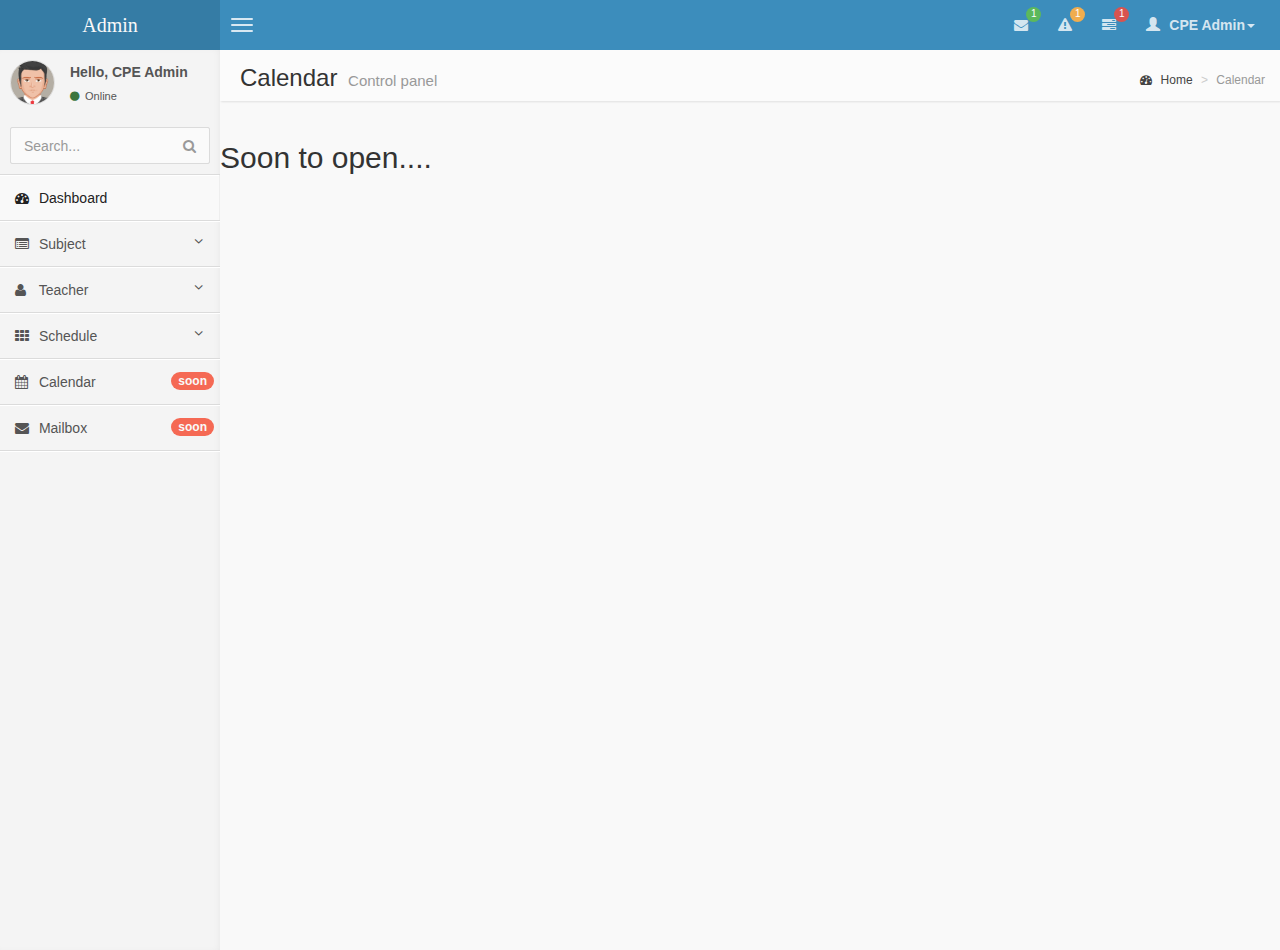
==== commit 26babedb: "Front-end & back-end comm." ====
--- a/pages/calendar.html
+++ b/pages/calendar.html
@@ -161,7 +161,7 @@
                             </a> 
                             <ul class="treeview-menu">
                               <li><a href="csubject.html"><i class="fa fa-angle-double-right"></i> Create Subject</a></li>
-                              <li><a href="msubject.html"><i class="fa fa-angle-double-right"></i> Manage Subject</a></li>
+                              <li><a href="msubject.php"><i class="fa fa-angle-double-right"></i> Manage Subject</a></li>
                             </ul>
                         </li>
                         <li class="treeview">
@@ -172,7 +172,8 @@
                             </a>
                             <ul class="treeview-menu">
                                 <li><a href="cteacher.html"><i class="fa fa-angle-double-right"></i> Create Teacher</a></li>
-                                <li><a href="mteacher.html"><i class="fa fa-angle-double-right"></i> Manage Teacher</a></li>
+                                <li><a href="mteacher.php"><i class="fa fa-angle-double-right"></i> Manage Teacher</a></li>
+                                <li><a href="mteacher-exp.php"><i class="fa fa-angle-double-right" id="add-pad"></i> Add Expertise</a></li>
                             </ul>
                         </li>
                         <li class="treeview">
@@ -182,9 +183,12 @@
                                 <i class="fa fa-angle-down pull-right"></i>
                             </a>
                             <ul class="treeview-menu">
-                              <li><a href="croom.html"><i class="fa fa-angle-double-right"></i> Create Room</a></li>
+                              <li><a href="cbuild.html"><i class="fa fa-angle-double-right"></i> Create Building</a></li>
+                              <li><a href="croom.php"><i class="fa fa-angle-double-right"></i> Create Room</a></li>
+                              <li><a href="cay.html"><i class="fa fa-angle-double-right"></i> Create Acadamic Year</a></li>
+                              <li><a href="cas.html"><i class="fa fa-angle-double-right"></i> Create Acadamic Sem</a></li>
                               <!-- <li><a href="cdp.html"><i class="fa fa-angle-double-right"></i> Customize Day/Period</a></li> -->
-                              <li><a href="csched.html"><i class="fa fa-angle-double-right"></i> Create Schedule</a></li>
+                              <li><a href="csched.php"><i class="fa fa-angle-double-right"></i> Create Schedule</a></li>
                             </ul>
                         </li>
                         <li>
@@ -231,6 +235,7 @@
     <!-- jQuery UI 1.10.3 -->
     <script src="../js/jquery-ui-1.10.3.min.js" type="text/javascript"></script>
     <!-- Include all compiled plugins (below), or include individual files as needed -->
-    <script src="../js/bootstrap.min.js"></script>
+    <script src="../js/bootstrap.min.js"></script>    
+    <script src="../js/ctabs.js"></script>    
   </body>
 </html> --- a/css/style.css
+++ b/css/style.css
@@ -107,7 +107,7 @@
 }
 /* Content */
 .content {
-  padding: 20px 15px;
+  padding: 20px 0px;
   background: #f9f9f9;
 }
 /* Utility */
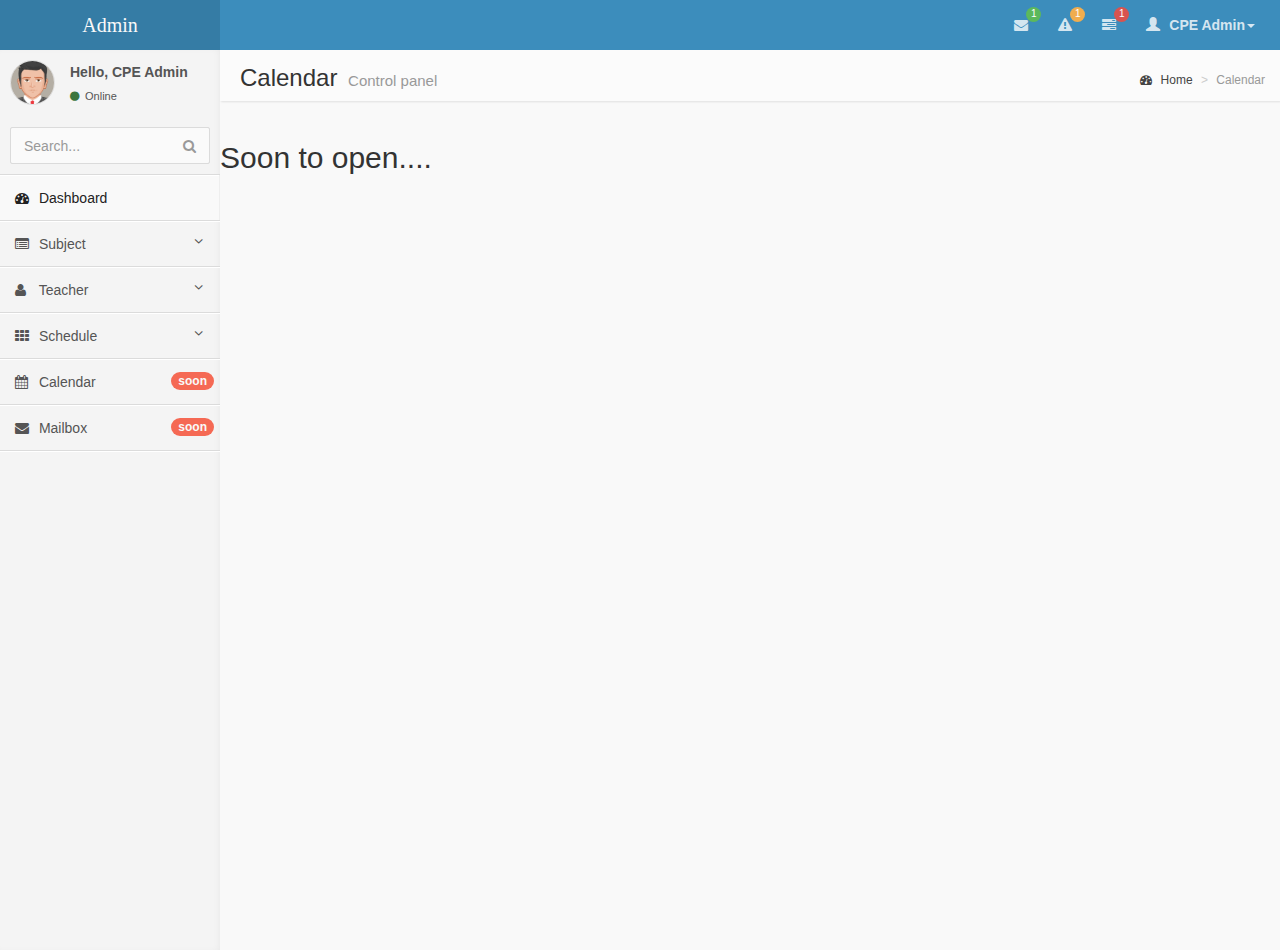
==== commit 820ceaf3: "Edit on create schedule" ====
--- a/pages/calendar.html
+++ b/pages/calendar.html
@@ -33,12 +33,7 @@
             <!-- Header Navbar: style can be found in header.less -->
             <nav class="navbar navbar-static-top" role="navigation">
                 <!-- Sidebar toggle button-->
-                <a href="#" class="navbar-btn sidebar-toggle" data-toggle="offcanvas" role="button">
-                    <span class="sr-only">Toggle navigation</span>
-                    <span class="icon-bar"></span>
-                    <span class="icon-bar"></span>
-                    <span class="icon-bar"></span>
-                </a>
+                
                 <div class="navbar-right">
                     <ul class="nav navbar-nav">
                         <!-- Messages: style can be found in dropdown.less-->
@@ -80,8 +75,8 @@
                             </ul>
                         </li>
                         <!-- User Account: style can be found in dropdown.less -->
-                        <li class="dropdown user user-menu">
-                            <a href="#" class="dropdown-toggle" data-toggle="dropdown">
+                        <li class="dropdown user user-menu" id="just">
+                            <a href="#" class="dropdown-toggle" data-toggle="dropdown" onclick="Just()">
                                 <i class="glyphicon glyphicon-user"></i>
                                 <span>CPE Admin<i class="caret"></i></span>
                             </a>
@@ -95,17 +90,7 @@
                                     </p>
                                 </li>
                                 <!-- Menu Body -->
-                                <li class="user-body">
-                                    <div class="col-xs-4 text-center">
-                                        <a href="#">Followers</a>
-                                    </div>
-                                    <div class="col-xs-4 text-center">
-                                        <a href="#">Sales</a>
-                                    </div>
-                                    <div class="col-xs-4 text-center">
-                                        <a href="#">Friends</a>
-                                    </div>
-                                </li>
+                                
                                 <!-- Menu Footer-->
                                 <li class="user-footer">
                                     <div class="pull-left">
